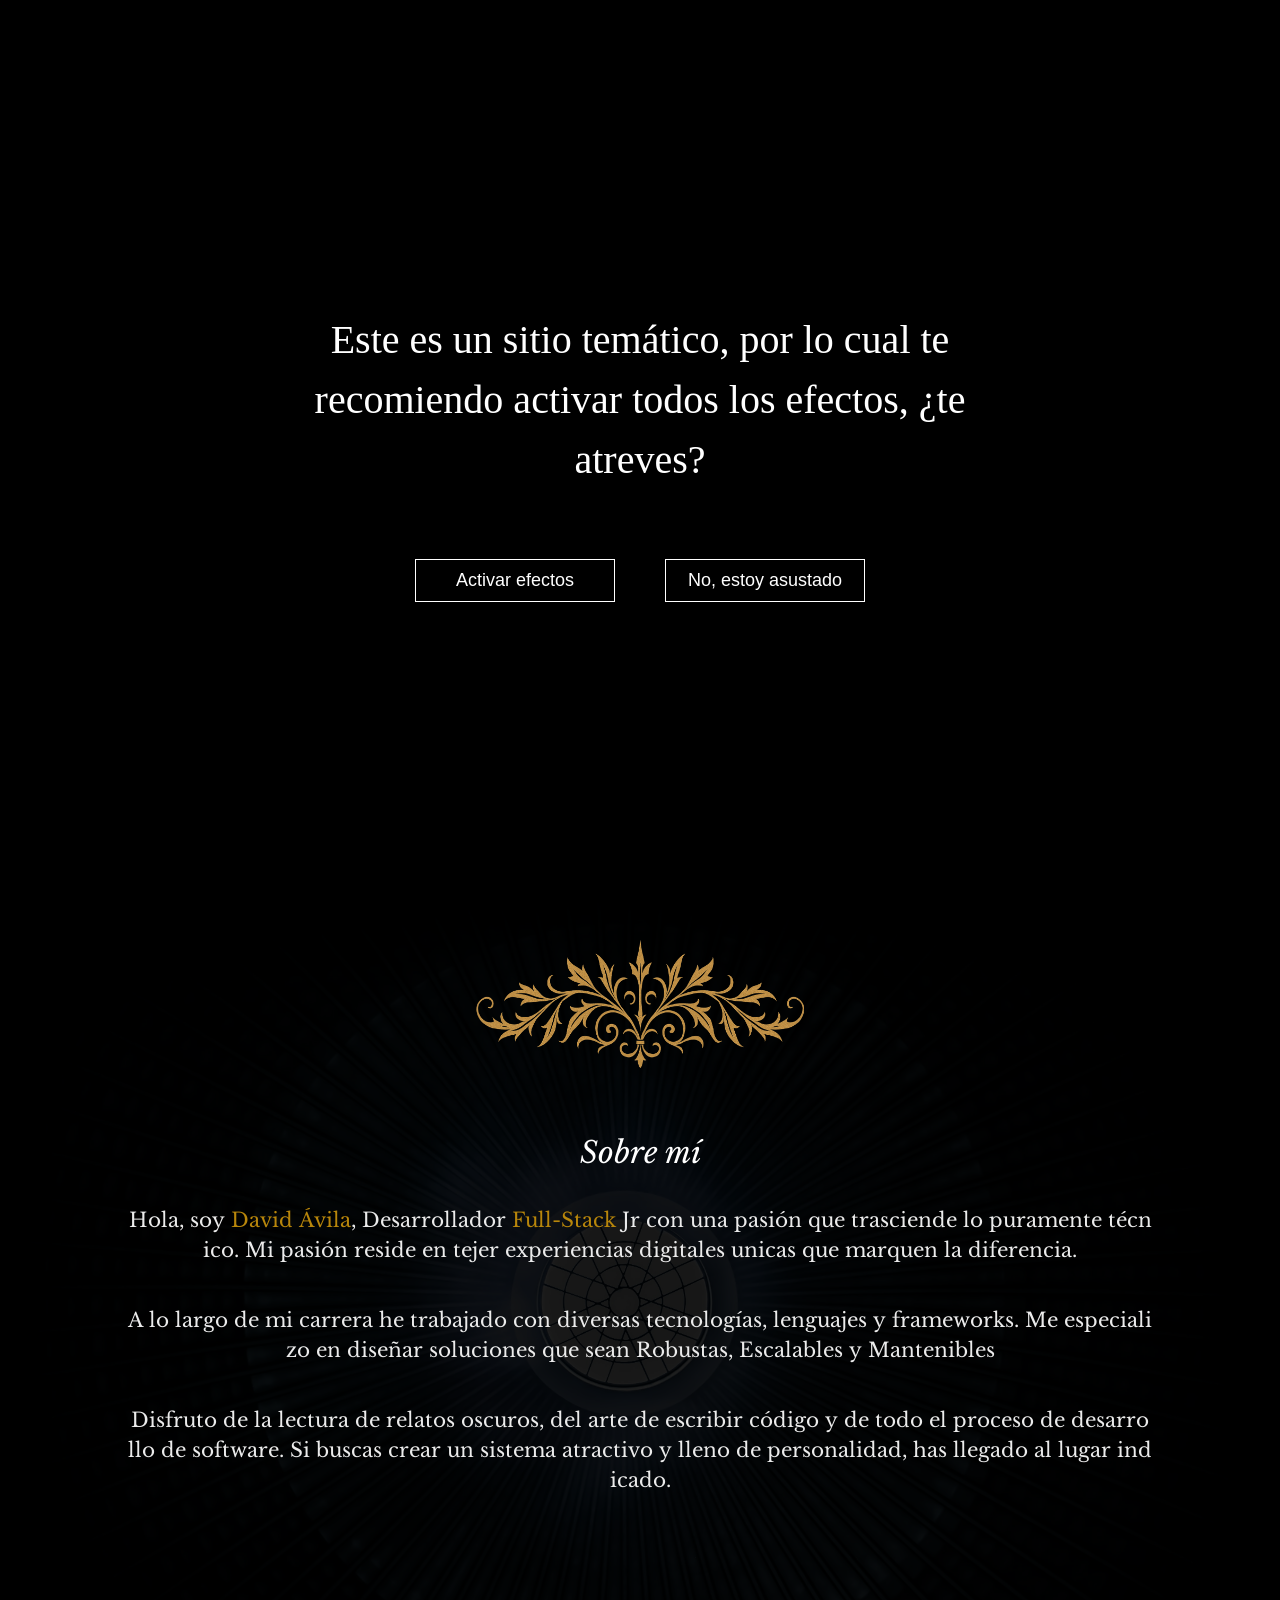
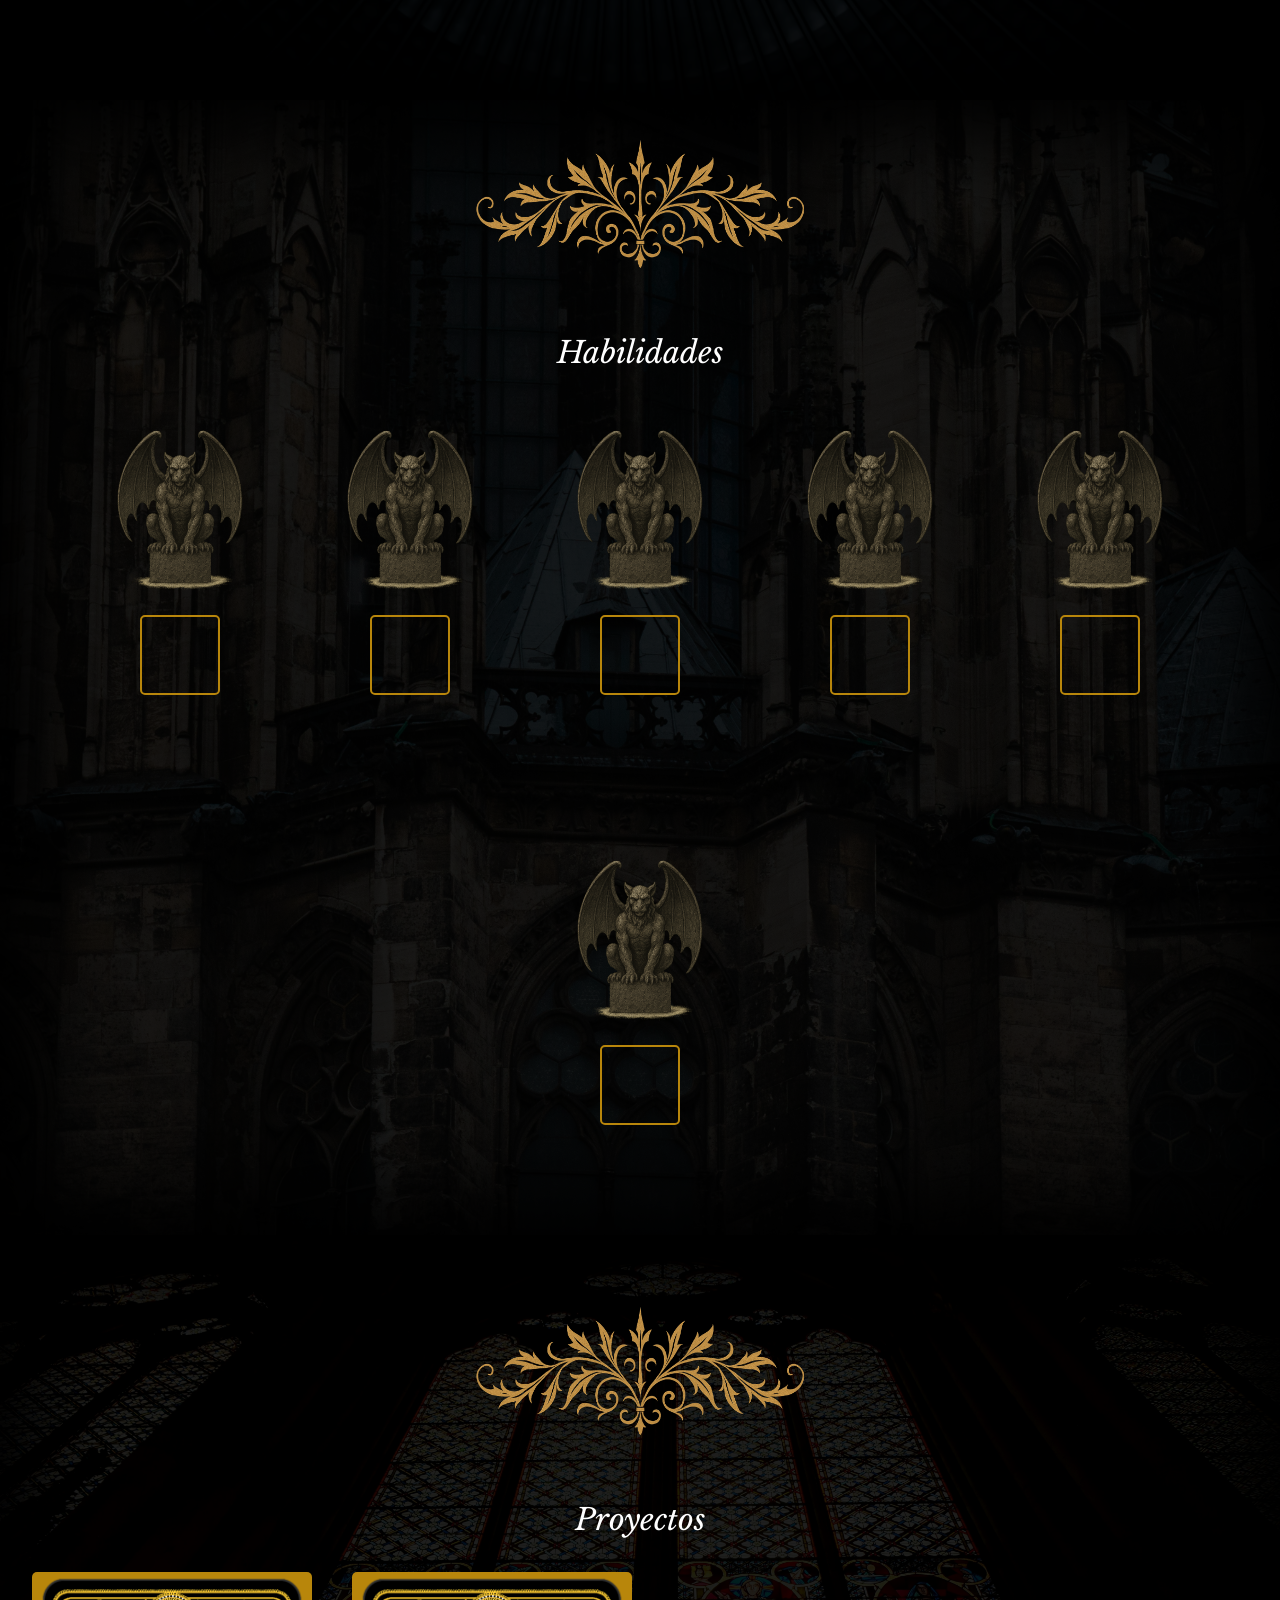
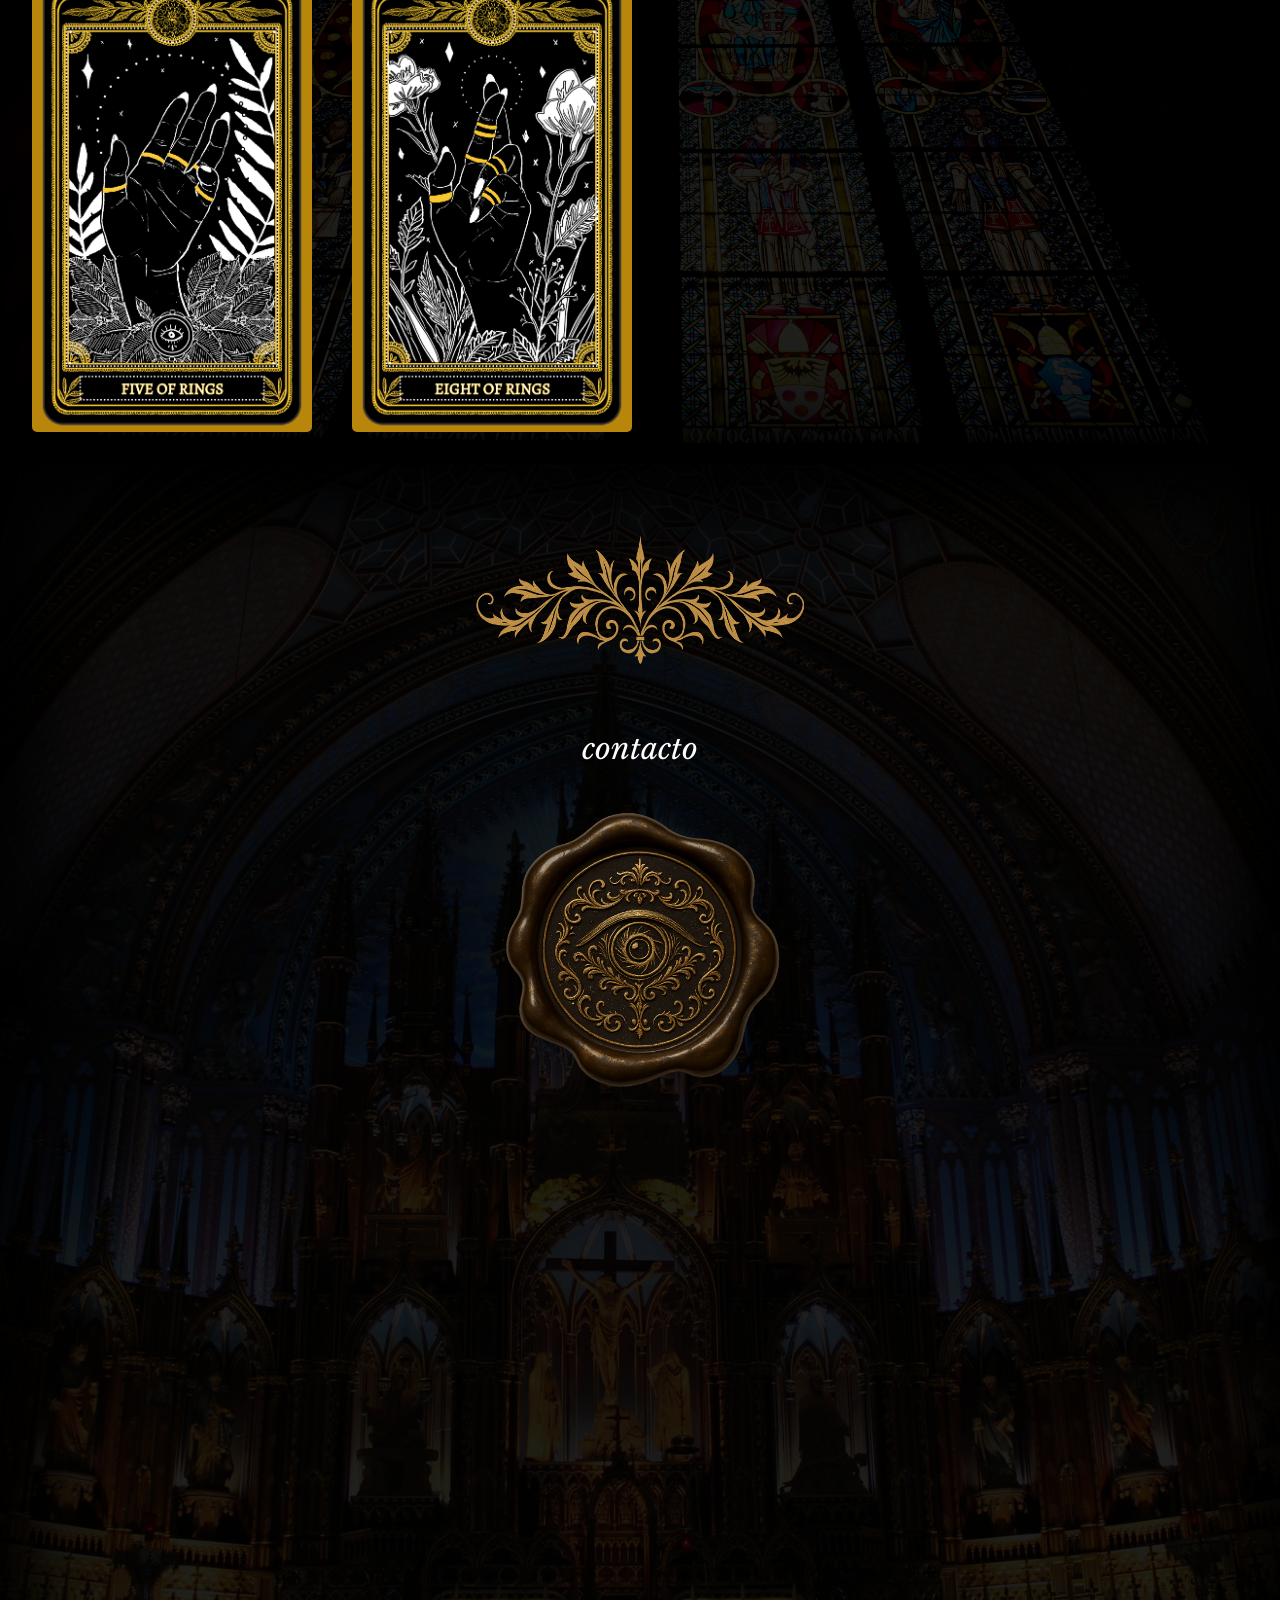
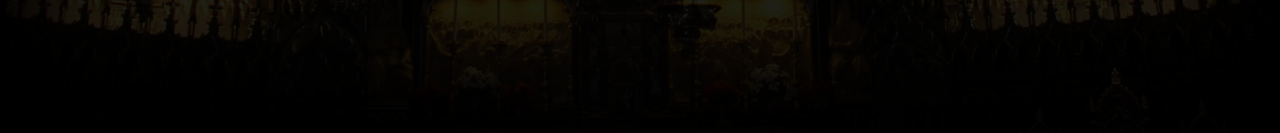
==== index.html @ c24214fc "project strtucture folder refactored" ====
<!DOCTYPE html>
<html lang="en">
   <head>
      <meta charset="UTF-8" />
      <meta name="viewport" content="width=device-width, initial-scale=1.0" />
      <title>David Avila</title>
      <link rel="stylesheet" href="./src/css/sanitize.css" />
      <link rel="stylesheet" href="./src/css/styles.css" />

      <link
         rel="apple-touch-icon"
         sizes="180x180"
         href="./src/assets/favicon/apple-touch-icon.png"
      />
      <link
         rel="icon"
         type="image/png"
         sizes="32x32"
         href="./src/assets/favicon/favicon-32x32.png"
      />
      <link
         rel="icon"
         type="image/png"
         sizes="16x16"
         href="./src/assets/favicon/favicon-16x16.png"
      />
      <link rel="manifest" href="/site.webmanifest" />
   </head>
   <body>
      <audio
         id="rain-sound"
         preload="auto"
         src="./src/assets/audio/rain_sound.mp3"
      ></audio>
      <audio
         id="thunder-sound"
         src="./src/assets/audio/thunder_sound.mp3"
         preload="auto"
      ></audio>

      <header>
         <nav>
            <div id="effects-toggle"><span></span></div>
            <ul>
               <li>
                  <a href="#">Home <span></span></a>
               </li>

               <li>
                  <a href="#">Sobre mí <span></span></a>
               </li>

               <li>
                  <a href="#">Habilidades <span></span></a>
               </li>

               <li>
                  <a href="#">Proyectos <span></span></a>
               </li>

               <li>
                  <a href="#">Contacto <span></span></a>
               </li>
            </ul>
         </nav>
      </header>
      <main>
         <div id="main-background"></div>
         <section id="banner">
            <div class="banner-grid">
               <div class="banner-content-container">
                  <div class="banner-content-quote-container">
                     <p class="poe-quote">
                        <span>"</span>La ciencia no nos ha enseñado aún si la
                        locura es o no lo más sublime de la inteligencia<span
                           >"</span
                        >
                     </p>
                     <div class="banner-content-quote-author-container">
                        <p><span>—</span> Edgar Allan Poe</p>
                     </div>
                  </div>

                  <div class="banner-content-developer-info-container">
                     <p class="developer-name">David <span>Ávila</span></p>
                     <p class="developer-info">
                        Ingeniero en sistemas computacionales.
                     </p>
                     <p class="developer-info">
                        Desarrollador Full-Stack especializado en (REACT +
                        SPRING BOOT)
                     </p>
                  </div>

                  <div class="banner-content-social-container">
                     <div class="triangle-outer">
                        <div class="triangle-inner">
                           <a
                              href="https://github.com/DavidAvila502"
                              target="_blank"
                           >
                              <img
                                 src="./src/assets/image/github_icon.svg"
                                 alt="github.svg"
                              />
                           </a>
                        </div>
                     </div>

                     <div class="triangle-outer triangle-white">
                        <div class="triangle-inner">
                           <a
                              href="https://www.linkedin.com/in/jos%C3%A9-david-%C3%A1vila-maldonado-8325422a7/"
                              target="_blank"
                           >
                              <img
                                 src="./src/assets/image/linkedin_icon.svg"
                                 alt="linkedin.svg"
                              />
                           </a>
                        </div>
                     </div>
                  </div>
               </div>
               <div class="banner-image-container">
                  <img
                     class="crow-image"
                     src="./src/assets/image/crow.png"
                     alt="crow.png"
                  />
               </div>
            </div>
         </section>

         <section id="about">
            <div class="section-scroll-work-container">
               <img
                  class="scroll-work-image"
                  src="./src/assets/image/scrollWork.png"
                  alt="scrollWork.png"
               />
            </div>
            <p class="section-title">Sobre mí</p>

            <p class="about-text reveal">
               Hola, soy *David Ávila*, Desarrollador *Full-Stack* Jr con una
               pasión que trasciende lo puramente técnico. Mi pasión reside en
               tejer experiencias digitales unicas que marquen la diferencia.
            </p>

            <p class="about-text reveal">
               A lo largo de mi carrera he trabajado con diversas tecnologías,
               lenguajes y frameworks. Me especializo en diseñar soluciones que
               sean Robustas, Escalables y Mantenibles
            </p>

            <p class="about-text reveal">
               Disfruto de la lectura de relatos oscuros, del arte de escribir
               código y de todo el proceso de desarrollo de software. Si buscas
               crear un sistema atractivo y lleno de personalidad, has llegado
               al lugar indicado.
            </p>
         </section>

         <section id="skills">
            <div class="section-scroll-work-container">
               <img
                  class="scroll-work-image"
                  src="./src/assets/image/scrollWork.png"
                  alt="scrollWork.png"
               />
            </div>
            <p class="section-title">Habilidades</p>

            <div class="skills-cards-container">
               <div class="skill-card">
                  <img
                     class="skill-card-gargoyle"
                     src="./src/assets/image/garg.png"
                     alt="gargoyle"
                  />

                  <div class="skill-card-skill-icon-container">
                     <img
                        class="skill-card-icon"
                        src="./src/assets/image/react_icon.svg"
                        alt="react_icon.svg"
                     />
                  </div>

                  <p class="skill-card-text-label">React js</p>
               </div>

               <div class="skill-card">
                  <img
                     class="skill-card-gargoyle"
                     src="./src/assets/image/garg.png"
                     alt="gargoyle"
                  />

                  <div class="skill-card-skill-icon-container">
                     <img
                        class="skill-card-icon"
                        src="./src/assets/image/spring_boot_icon.svg"
                        alt="react_icon.svg"
                     />
                  </div>

                  <p class="skill-card-text-label">Spring Boot</p>
               </div>

               <div class="skill-card">
                  <img
                     class="skill-card-gargoyle"
                     src="./src/assets/image/garg.png"
                     alt="gargoyle"
                  />

                  <div class="skill-card-skill-icon-container">
                     <img
                        class="skill-card-icon"
                        src="./src/assets/image/vue_icon.svg"
                        alt="react_icon.svg"
                     />
                  </div>

                  <p class="skill-card-text-label">Vue js</p>
               </div>

               <div class="skill-card">
                  <img
                     class="skill-card-gargoyle"
                     src="./src/assets/image/garg.png"
                     alt="gargoyle"
                  />

                  <div class="skill-card-skill-icon-container">
                     <img
                        class="skill-card-icon"
                        src="./src/assets/image/typeascript_icon.svg"
                        alt="react_icon.svg"
                     />
                  </div>

                  <p class="skill-card-text-label">Typescript</p>
               </div>

               <div class="skill-card">
                  <img
                     class="skill-card-gargoyle"
                     src="./src/assets/image/garg.png"
                     alt="gargoyle"
                  />

                  <div class="skill-card-skill-icon-container">
                     <img
                        class="skill-card-icon"
                        src="./src/assets/image/node_icon.svg"
                        alt="react_icon.svg"
                     />
                  </div>

                  <p class="skill-card-text-label">Node js</p>
               </div>

               <div class="skill-card">
                  <img
                     class="skill-card-gargoyle"
                     src="./src/assets/image/garg.png"
                     alt="gargoyle"
                  />

                  <div class="skill-card-skill-icon-container">
                     <img
                        class="skill-card-icon"
                        src="./src/assets/image/java_icon.svg"
                        alt="react_icon.svg"
                     />
                  </div>

                  <p class="skill-card-text-label">Java</p>
               </div>
            </div>
         </section>

         <section id="projects">
            <div class="section-scroll-work-container">
               <img
                  class="scroll-work-image"
                  src="./src/assets/image/scrollWork.png"
                  alt="scrollWork.png"
               />
            </div>
            <p class="section-title">Proyectos</p>

            <div class="project-cards-container">
               <div class="project-card">
                  <div class="project-card-inner">
                     <div
                        class="project-card-front"
                        style="
                           background-image: url('./src/assets/image/skill_card_1.png');
                        "
                     ></div>
                     <div class="project-card-back">
                        <img
                           class="card-scrollwork"
                           src="./src/assets/image/scrollwork_0.png"
                           alt="scroll-work.png"
                        />

                        <p class="card-project-title">Villamar Rewards</p>

                        <p class="card-project-description">
                           Plataforma para la fidelizacion de huespedes de un
                           hotel, (Full-Stack project)
                        </p>

                        <div class="card-project-icon-container">
                           <img
                              class="card-project-icon"
                              src="./src/assets/image/villamar_rewards_icon.png"
                              alt="project"
                           />
                        </div>

                        <button class="card-project-viewproject-btn">
                           Ver proyecto
                        </button>
                     </div>
                  </div>
               </div>

               <div class="project-card">
                  <div class="project-card-inner">
                     <div
                        class="project-card-front"
                        style="
                           background-image: url('./src/assets/image/skill_card_2.png');
                        "
                     ></div>
                     <div class="project-card-back">
                        <img
                           class="card-scrollwork"
                           src="./src/assets/image/scrollwork_0.png"
                           alt="scroll-work.png"
                        />

                        <p class="card-project-title">Tropix</p>

                        <p class="card-project-description">
                           Plataforma de control de sesiones fotográficas,
                           (Full-Stack project)
                        </p>

                        <div class="card-project-icon-container">
                           <img
                              class="card-project-icon"
                              src="./src/assets/image/tropix_icon.jpeg"
                              alt="project"
                           />
                        </div>

                        <button class="card-project-viewproject-btn">
                           Ver proyecto
                        </button>
                     </div>
                  </div>
               </div>
            </div>
         </section>

         <section id="contact">
            <div class="section-scroll-work-container">
               <img
                  class="scroll-work-image"
                  src="./src/assets/image/scrollWork.png"
                  alt="scrollWork.png"
                  tabindex="0"
               />
            </div>
            <p class="section-title">contacto</p>

            <div class="contact-main-container">
               <img
                  class="wax-seal"
                  src="./src/assets/image/wax seal.png"
                  alt="wax seal"
               />

               <form
                  class="contact-form"
                  id="contactForm"
                  name="contact"
                  method="POST"
                  data-netlify="true"
                  data-netlify-honeypot="bot-field"
                  action="/thanks"
               >
                  <!-- netlify fields -->
                  <input type="hidden" name="form-name" value="contact" />
                  <p style="display: none">
                     <label
                        >Si eres humano deja esto vacío:
                        <input name="bot-field"
                     /></label>
                  </p>
                  <!-- form fields -->
                  <div class="contact-form-field-container">
                     <label class="contact-form-label" for="name"
                        >Nombre:</label
                     >
                     <input
                        class="contact-form-input"
                        type="text"
                        name="name"
                        id="name"
                     />
                  </div>

                  <div class="contact-form-field-container">
                     <label class="contact-form-label" for="email"
                        >Correo:</label
                     >
                     <input
                        class="contact-form-input"
                        type="email"
                        name="email"
                        id="email"
                     />
                  </div>

                  <div class="contact-form-field-container">
                     <label class="contact-form-label" for="message"
                        >Mensaje:</label
                     >
                     <textarea
                        class="contact-form-input"
                        name="message"
                        id="message"
                     ></textarea>
                  </div>

                  <button class="contact-form-btn" type="submit">Enviar</button>
               </form>
            </div>
         </section>
      </main>
      <div id="project-modal" class="project-modal-overlay">
         <div class="project-modal-content-container">
            <div class="project-modal-content-close">
               <button class="project-modal-close-btn">X</button>
            </div>

            <div class="project-modal-content">
               <p class="project-modal-content-title">Unknown</p>

               <div class="project-modal-content-story"></div>

               <p class="project-modal-content-title-section">Tecnologías</p>
               <div class="project-modal-content-tech-container"></div>

               <p class="project-modal-content-title-section">Screenshots</p>
               <div class="project-modal-content-screenShots"></div>

               <p class="project-modal-content-title-section">Enlaces</p>
               <div class="project-modal-content-links-container"></div>
            </div>
         </div>
      </div>
      <div class="overlay overlay-1"></div>
      <div class="overlay overlay-2"></div>
      <div id="cursor-light"></div>
      <div id="permissions-effects-modal" class="permissions-effects-overlay">
         <p class="permissions-effects-modal-text">
            Este es un sitio temático, por lo cual te recomiendo activar todos
            los efectos, ¿te atreves?
         </p>

         <div class="permissions-effects-modal-btn-container">
            <button id="btn-allow" class="permissions-effects-modal-btn">
               Activar efectos
            </button>
            <button id="btn-deny" class="permissions-effects-modal-btn">
               No, estoy asustado
            </button>
         </div>
      </div>

      <script src="./src/js/handle_permissions_effects.js"></script>
      <script src="./src/js/modal_permissions.js"></script>
      <script src="./src/js/cursor_light.js"></script>
      <script src="./src/js/thunder_sound.js"></script>
      <script src="./src/js/rain_sound.js"></script>
      <script src="./src/js//effects_btn_toggle.js"></script>
      <script src="./src/js/appears_text_animation.js"></script>
      <script src="./src/js/project_modal.js"></script>
      <script src="./src/js/wax_seal_and_form_animation.js"></script>
   </body>
</html>
---- src/css/sanitize.css ----
/* Document
 * ========================================================================== */

/**
 * Add border box sizing in all browsers (opinionated).
 */

*,
::before,
::after {
  box-sizing: border-box;
}

/**
 * 1. Add text decoration inheritance in all browsers (opinionated).
 * 2. Add vertical alignment inheritance in all browsers (opinionated).
 */

::before,
::after {
  text-decoration: inherit; /* 1 */
  vertical-align: inherit; /* 2 */
}

/**
 * 1. Use the default cursor in all browsers (opinionated).
 * 2. Change the line height in all browsers (opinionated).
 * 3. Use a 4-space tab width in all browsers (opinionated).
 * 4. Remove the grey highlight on links in iOS (opinionated).
 * 5. Prevent adjustments of font size after orientation changes in
 *    IE on Windows Phone and in iOS.
 * 6. Breaks words to prevent overflow in all browsers (opinionated).
 */

html {
  cursor: default; /* 1 */
  line-height: 1.5; /* 2 */
  -moz-tab-size: 4; /* 3 */
  tab-size: 4; /* 3 */
  -webkit-tap-highlight-color: transparent /* 4 */;
  -ms-text-size-adjust: 100%; /* 5 */
  -webkit-text-size-adjust: 100%; /* 5 */
  word-break: break-word; /* 6 */
}

/* Sections
 * ========================================================================== */

/**
 * Remove the margin in all browsers (opinionated).
 */

body {
  margin: 0;
}

/**
 * Correct the font size and margin on `h1` elements within `section` and
 * `article` contexts in Chrome, Edge, Firefox, and Safari.
 */

h1 {
  font-size: 2em;
  margin: 0.67em 0;
}

/* Grouping content
 * ========================================================================== */

/**
 * Remove the margin on nested lists in Chrome, Edge, IE, and Safari.
 */

dl dl,
dl ol,
dl ul,
ol dl,
ul dl {
  margin: 0;
}

/**
 * Remove the margin on nested lists in Edge 18- and IE.
 */

ol ol,
ol ul,
ul ol,
ul ul {
  margin: 0;
}

/**
 * 1. Add the correct sizing in Firefox.
 * 2. Show the overflow in Edge 18- and IE.
 */

hr {
  height: 0; /* 1 */
  overflow: visible; /* 2 */
}

/**
 * Add the correct display in IE.
 */

main {
  display: block;
}

/**
 * Remove the list style on navigation lists in all browsers (opinionated).
 */

nav ol,
nav ul {
  list-style: none;
  padding: 0;
}

/**
 * 1. Correct the inheritance and scaling of font size in all browsers.
 * 2. Correct the odd `em` font sizing in all browsers.
 */

pre {
  font-family: monospace, monospace; /* 1 */
  font-size: 1em; /* 2 */
}

/* Text-level semantics
 * ========================================================================== */

/**
 * Remove the gray background on active links in IE 10.
 */

a {
  background-color: transparent;
}

/**
 * Add the correct text decoration in Edge 18-, IE, and Safari.
 */

abbr[title] {
  text-decoration: underline;
  text-decoration: underline dotted;
}

/**
 * Add the correct font weight in Chrome, Edge, and Safari.
 */

b,
strong {
  font-weight: bolder;
}

/**
 * 1. Correct the inheritance and scaling of font size in all browsers.
 * 2. Correct the odd `em` font sizing in all browsers.
 */

code,
kbd,
samp {
  font-family: monospace, monospace; /* 1 */
  font-size: 1em; /* 2 */
}

/**
 * Add the correct font size in all browsers.
 */

small {
  font-size: 80%;
}

/* Embedded content
 * ========================================================================== */

/*
 * Change the alignment on media elements in all browsers (opinionated).
 */

audio,
canvas,
iframe,
img,
svg,
video {
  vertical-align: middle;
}

/**
 * Add the correct display in IE 9-.
 */

audio,
video {
  display: inline-block;
}

/**
 * Add the correct display in iOS 4-7.
 */

audio:not([controls]) {
  display: none;
  height: 0;
}

/**
 * Remove the border on iframes in all browsers (opinionated).
 */

iframe {
  border-style: none;
}

/**
 * Remove the border on images within links in IE 10-.
 */

img {
  border-style: none;
}

/**
 * Change the fill color to match the text color in all browsers (opinionated).
 */

svg:not([fill]) {
  fill: currentColor;
}

/**
 * Hide the overflow in IE.
 */

svg:not(:root) {
  overflow: hidden;
}

/* Tabular data
 * ========================================================================== */

/**
 * Collapse border spacing in all browsers (opinionated).
 */

table {
  border-collapse: collapse;
}

/* Forms
 * ========================================================================== */

/**
 * Remove the margin on controls in Safari.
 */

button,
input,
select {
  margin: 0;
}

/**
 * 1. Show the overflow in IE.
 * 2. Remove the inheritance of text transform in Edge 18-, Firefox, and IE.
 */

button {
  overflow: visible; /* 1 */
  text-transform: none; /* 2 */
}

/**
 * Correct the inability to style buttons in iOS and Safari.
 */

button,
[type="button"],
[type="reset"],
[type="submit"] {
  -webkit-appearance: button;
}

/**
 * 1. Change the inconsistent appearance in all browsers (opinionated).
 * 2. Correct the padding in Firefox.
 */

fieldset {
  border: 1px solid #a0a0a0; /* 1 */
  padding: 0.35em 0.75em 0.625em; /* 2 */
}

/**
 * Show the overflow in Edge 18- and IE.
 */

input {
  overflow: visible;
}

/**
 * 1. Correct the text wrapping in Edge 18- and IE.
 * 2. Correct the color inheritance from `fieldset` elements in IE.
 */

legend {
  color: inherit; /* 2 */
  display: table; /* 1 */
  max-width: 100%; /* 1 */
  white-space: normal; /* 1 */
}

/**
 * 1. Add the correct display in Edge 18- and IE.
 * 2. Add the correct vertical alignment in Chrome, Edge, and Firefox.
 */

progress {
  display: inline-block; /* 1 */
  vertical-align: baseline; /* 2 */
}

/**
 * Remove the inheritance of text transform in Firefox.
 */

select {
  text-transform: none;
}

/**
 * 1. Remove the margin in Firefox and Safari.
 * 2. Remove the default vertical scrollbar in IE.
 * 3. Change the resize direction in all browsers (opinionated).
 */

textarea {
  margin: 0; /* 1 */
  overflow: auto; /* 2 */
  resize: vertical; /* 3 */
}

/**
 * Remove the padding in IE 10-.
 */

[type="checkbox"],
[type="radio"] {
  padding: 0;
}

/**
 * 1. Correct the odd appearance in Chrome, Edge, and Safari.
 * 2. Correct the outline style in Safari.
 */

[type="search"] {
  -webkit-appearance: textfield; /* 1 */
  outline-offset: -2px; /* 2 */
}

/**
 * Correct the cursor style of increment and decrement buttons in Safari.
 */

::-webkit-inner-spin-button,
::-webkit-outer-spin-button {
  height: auto;
}

/**
 * Correct the text style of placeholders in Chrome, Edge, and Safari.
 */

::-webkit-input-placeholder {
  color: inherit;
  opacity: 0.54;
}

/**
 * Remove the inner padding in Chrome, Edge, and Safari on macOS.
 */

::-webkit-search-decoration {
  -webkit-appearance: none;
}

/**
 * 1. Correct the inability to style upload buttons in iOS and Safari.
 * 2. Change font properties to `inherit` in Safari.
 */

::-webkit-file-upload-button {
  -webkit-appearance: button; /* 1 */
  font: inherit; /* 2 */
}

/**
 * Remove the inner border and padding of focus outlines in Firefox.
 */

::-moz-focus-inner {
  border-style: none;
  padding: 0;
}

/**
 * Restore the focus outline styles unset by the previous rule in Firefox.
 */

:-moz-focusring {
  outline: 1px dotted ButtonText;
}

/**
 * Remove the additional :invalid styles in Firefox.
 */

:-moz-ui-invalid {
  box-shadow: none;
}

/* Interactive
 * ========================================================================== */

/*
 * Add the correct display in Edge 18- and IE.
 */

details {
  display: block;
}

/*
 * Add the correct styles in Edge 18-, IE, and Safari.
 */

dialog {
  background-color: white;
  border: solid;
  color: black;
  display: block;
  height: -moz-fit-content;
  height: -webkit-fit-content;
  height: fit-content;
  left: 0;
  margin: auto;
  padding: 1em;
  position: absolute;
  right: 0;
  width: -moz-fit-content;
  width: -webkit-fit-content;
  width: fit-content;
}

dialog:not([open]) {
  display: none;
}

/*
 * Add the correct display in all browsers.
 */

summary {
  display: list-item;
}

/* Scripting
 * ========================================================================== */

/**
 * Add the correct display in IE 9-.
 */

canvas {
  display: inline-block;
}

/**
 * Add the correct display in IE.
 */

template {
  display: none;
}

/* User interaction
 * ========================================================================== */

/*
 * 1. Remove the tapping delay in IE 10.
 * 2. Remove the tapping delay on clickable elements
      in all browsers (opinionated).
 */

a,
area,
button,
input,
label,
select,
summary,
textarea,
[tabindex] {
  -ms-touch-action: manipulation; /* 1 */
  touch-action: manipulation; /* 2 */
}

/**
 * Add the correct display in IE 10-.
 */

[hidden] {
  display: none;
}

/* Accessibility
 * ========================================================================== */

/**
 * Change the cursor on busy elements in all browsers (opinionated).
 */

[aria-busy="true"] {
  cursor: progress;
}

/*
 * Change the cursor on control elements in all browsers (opinionated).
 */

[aria-controls] {
  cursor: pointer;
}

/*
 * Change the cursor on disabled, not-editable, or otherwise
 * inoperable elements in all browsers (opinionated).
 */

[aria-disabled="true"],
[disabled] {
  cursor: not-allowed;
}

/*
 * Change the display on visually hidden accessible elements
 * in all browsers (opinionated).
 */

[aria-hidden="false"][hidden] {
  display: initial;
}

[aria-hidden="false"][hidden]:not(:focus) {
  clip: rect(0, 0, 0, 0);
  position: absolute;
}
---- src/css/styles.css ----
@import url("https://fonts.googleapis.com/css2?family=Libre+Baskerville:ital,wght@0,400;0,700;1,400&display=swap");

/* global variables */
:root {
   --overlay-end-opacity: 0.5;
}

body {
   overflow-x: hidden;
   min-height: 100vh;
   position: relative;
   margin: 0;
   --mouse-x: 50%;
   --mouse-y: 50%;
   background-color: black;
}

/* Overlays */
.overlay {
   position: absolute;
   inset: 0;
   z-index: 0;
   pointer-events: none;
}

.overlay-1 {
   background: black;
   opacity: 0.88;
}

.overlay-2 {
   pointer-events: none;
   z-index: 2;
   background: radial-gradient(
      circle 300px at var(--mouse-x) var(--mouse-y),
      rgba(0, 0, 0, 0) 0%,
      rgba(0, 0, 0, 0.2) 70%,
      rgba(0, 0, 0, var(--overlay-end-opacity)) 100%
   );
   transition: 200ms ease-out;
}

main {
   position: relative;
   z-index: auto;
   color: white;
   max-width: 1536px;
   margin: 0 auto;
   min-height: 900px;
   box-shadow: inset 0 0 80px 40px rgba(0, 0, 0, 1);
}

#main-background {
   background-image: url("../assets/image/gothic_cathedral_1.jpg");
   background-repeat: no-repeat;
   background-size: cover;
   background-position: center;
   z-index: -1;
   position: fixed;
   max-width: 1536px;
   width: 100%;
   height: 867px;
}

/* cursor light */
#cursor-light {
   pointer-events: none;
   position: absolute;
   width: 200px;
   height: 200px;
   border-radius: 50%;
   transform: translate(-50%, -50%);
   background: radial-gradient(
      circle,
      rgba(255, 200, 50, 0.3) 0%,
      rgba(255, 200, 50, 0) 60%
   );
   mix-blend-mode: screen;
   z-index: 2;
}

/* sound efects */
#rain-sound {
   display: none;
}

#thunder-sound {
   display: none;
}

/* permissions effects modal */
.permissions-effects-overlay {
   position: fixed;
   inset: 0;
   z-index: 9;
   pointer-events: auto;
   background: rgba(0, 0, 0, 0.6);
}

#permissions-effects-modal {
   pointer-events: all;
   background: black;
   opacity: 1;
   z-index: 4;
   display: flex;
   flex-direction: column;
   justify-content: center;
   align-items: center;
   height: 100dvh;
}
.permissions-effects-modal-text {
   color: white;
   text-align: center;
   font-size: 40px;
   max-width: 60%;
}

.permissions-effects-modal-btn-container {
   display: flex;
   justify-content: space-around;
   align-items: center;
   gap: 50px;
   height: 100px;
}

.permissions-effects-modal-btn {
   font-size: 18px;
   padding-top: 10px;
   padding-bottom: 10px;
   cursor: pointer;
   background-color: black;
   color: white;
   width: 200px;
   border: 1px solid white;
   transition: all;
   transition-duration: 200ms;
}

.permissions-effects-modal-btn:hover {
   background-color: #b8860b;
}

/* Header */

header {
   position: fixed;
   width: 100%;
   display: flex;
   justify-content: center;
   z-index: 1;
   pointer-events: all;
   padding: 0 2em;
}

header > nav {
   max-width: 1280px;
   width: 100%;
   display: flex;
   flex-direction: row;
   align-items: center;
   justify-content: end;
   gap: 20px;
}

header nav > ul {
   display: flex;
   flex-direction: row;
   gap: 20px;
}

header > nav > ul > li > a {
   list-style: none;
   text-decoration: none;
}

header > nav > ul > li > a {
   color: #878787;
   font-family: "Libre Baskerville", serif;
   font-weight: 400;
   font-size: 20px;
   font-style: normal;
   display: flex;
   flex-direction: column;
   cursor: pointer;
}

header > nav > ul > li > a > span {
   display: block;
   height: 3px;
   background-color: #b8860b;
   border-radius: 20px;
   width: 0%;
   transition: width 0.3s ease;
}

header > nav > ul > li:hover > a {
   color: white;
}

header > nav > ul > li:hover > a > span,
header nav ul li > a:hover > span {
   width: 100%;
}

/* effects toggle */
#effects-toggle {
   width: 80px;
   height: 30px;
   border: 1px solid #878787;
   border-radius: 20px;
   display: flex;
   align-items: center;
   justify-content: start;
   padding: 5px;
   cursor: pointer;
}

#effects-toggle > span {
   border-radius: 100%;
   width: 20px;
   height: 20px;
   border: 2px solid #878787;
   background-color: #878787;
   transition: transform 400ms ease;
   transform: translateX(50px);
}

#effects-toggle.active > span {
   background-color: #b8860b;
   transform: translateX(0px);
}

/* Banner section */

#banner {
   min-height: 900px;
   width: 100%;
   display: flex;
   justify-content: center;
   align-items: center;
}
.banner-grid {
   display: grid;
   grid-template-columns: repeat(2, 1fr);
   max-width: 1280px;
   width: 100%;
   min-height: 700px;
   padding: 2rem;
}
.banner-content-container {
   display: flex;
   flex-direction: column;
   align-items: center;
   justify-content: center;
   /* background: blueviolet; */
   gap: 50px;
}
.banner-content-quote-container {
   display: flex;
   flex-direction: column;
   align-items: center;
   justify-content: center;
}
.poe-quote {
   font-size: 30px;
   font-style: italic;
   font-family: "Libre Baskerville", serif;
   color: white;
   z-index: 2;
   position: relative;
   margin: 0;
}

.poe-quote > span {
   color: #b8860b;
}

.banner-content-quote-author-container {
   width: 100%;
   z-index: 2;
}
.banner-content-quote-author-container > p {
   text-align: end;
   font-size: 30px;
   font-family: "Libre Baskerville", serif;
   margin: 0;
}

.banner-content-quote-author-container > p > span {
   color: #b8860b;
}

/* banner developer info */
.banner-content-developer-info-container {
   display: flex;
   flex-direction: column;
   width: 100%;
}

.developer-name {
   color: white;
   font-family: "Libre Baskerville", serif;
   font-size: 45px;
   text-align: start;
   z-index: 3;
   margin: 0;
}

.developer-info {
   color: #878787;
   font-family: "Libre Baskerville", serif;
   font-size: 20px;
   text-align: start;
   z-index: 3;
   margin: 0;
}

.developer-name > span {
   color: #b8860b;
}

.banner-content-social-container {
   display: flex;
   width: 100%;
   flex-direction: row;
   gap: 20px;
}

/* triangle */
.triangle-outer {
   width: 0;
   height: 0;
   border-left: 51px solid transparent;
   border-right: 51px solid transparent;
   border-top: 81px solid #b8860b;
   position: relative;
   z-index: 3;
}

.triangle-white {
   border-top: 81px solid white;
}

.triangle-inner {
   position: relative;
   top: -79px;
   left: -47px;
   width: 0;
   height: 0;
   border-left: 47px solid transparent;
   border-right: 47px solid transparent;
   border-top: 75px solid black;
   display: flex;
}
.triangle-inner > a {
   position: absolute;
   top: -65px;
   left: -18px;
}

.triangle-inner > a > img {
   height: 35px;
}

/* Banner image */
.banner-image-container {
   display: flex;
   justify-content: center;
   align-items: center;
}
.crow-image {
   height: 680px;
}

/* Section common element styles */

.section-scroll-work-container {
   display: flex;
   align-items: center;
   justify-content: center;
}
.scroll-work-image {
   height: 200px;
   z-index: 1;
}

.section-title {
   text-align: center;
   font-style: italic;
   font-family: "Libre Baskerville", serif;
   z-index: 1;
   font-size: 30px;
}

/* About section */
#about {
   /* max-width: 1280px; */
   width: 100%;
   min-height: 800px;
   background-image: url("../assets/image/about.jpg");
   background-repeat: no-repeat;
   background-size: cover;
   background-position: center;
   display: flex;
   flex-direction: column;
   box-shadow: inset 0 0 80px 40px rgba(0, 0, 0, 1);
}

.about-text {
   text-align: center;
   font-family: "Libre Baskerville", serif;
   z-index: 2;
   font-size: 20px;
   width: 80%;
   margin: 0 auto;
   margin-bottom: 40px;
   color: #ebebeb;
}

.about-hightled-text {
   color: #b8860b;
}

/* Text appears animation */
.char {
   display: inline-block;
   opacity: 0;
   transform: translateY(8px);
   transition: opacity 300ms ease, transform 300ms ease;
   transition-delay: var(--delay, 0s);
   white-space: pre;
}

.reveal.in-view .char {
   opacity: 1;
   transform: translateY(0);
}

/* skills Section */

#skills {
   width: 100%;
   min-height: 800px;
   background-image: url("../assets/image/cath2.jpg");
   background-repeat: no-repeat;
   background-size: cover;
   background-position: center;
   display: flex;
   flex-direction: column;
   box-shadow: inset 0 0 80px 40px rgba(0, 0, 0, 1);
}

.skills-cards-container {
   width: 100%;
   display: flex;
   flex-wrap: wrap;
   flex-direction: row;
   gap: 30px;
   justify-content: center;
}

.skill-card {
   width: 200px;
   height: 400px;
   display: flex;
   flex-direction: column;
   align-items: center;
   z-index: 1;
}

.skill-card-gargoyle {
   width: 140px;
}

.skill-card-skill-icon-container {
   display: flex;
   align-items: center;
   justify-content: center;
   border: 2px solid #b8860b;
   width: 80px;
   height: 80px;
   border-radius: 5px;
}
.skill-card-icon {
   height: 60px;
   opacity: 0;
   transition: opacity 340ms ease,
      transform 340ms cubic-bezier(0.2, 0.8, 0.2, 1);
   will-change: opacity, transform;
   pointer-events: none;
}

.skill-card-text-label {
   color: white;
   font-size: 20px;
   font-family: "Libre Baskerville", serif;
   opacity: 0;
   transform: translateY(12px);
   transition: opacity 340ms ease,
      transform 340ms cubic-bezier(0.2, 0.8, 0.2, 1);
   will-change: opacity, transform;
   pointer-events: none;
}

.skill-card:hover .skill-card-text-label {
   opacity: 1;
   transform: translateY(0);
   pointer-events: auto;
}

.skill-card:hover .skill-card-icon {
   opacity: 1;
   /* transform: translateY(0); */
   pointer-events: auto;
}

/* Project section */
#projects {
   width: 100%;
   min-height: 800px;
   background-image: url("../assets/image/mirror.jpg");
   background-repeat: no-repeat;
   background-size: cover;
   background-position: center;
   display: flex;
   flex-direction: column;
   box-shadow: inset 0 0 80px 40px rgba(0, 0, 0, 1);
   padding: 2em;
}

.project-cards-container {
   display: flex;
   flex-direction: row;
   flex-wrap: wrap;
   gap: 40px;
   z-index: 1;
}

.project-card {
   max-width: 280px;
   width: 100%;
   height: 460px;
   border-radius: 5px;
   perspective: 1000px;
}

.project-card-inner {
   width: 100%;
   height: 100%;
   position: relative;
   transform-style: preserve-3d;
   transition: transform 0.999s;
}

.project-card:hover .project-card-inner {
   transform: rotateY(180deg);
}

.project-card-front,
.project-card-back {
   position: absolute;
   width: 100%;
   height: 100%;
   backface-visibility: hidden;
}

.project-card-front {
   /* background-image: url("../assets/image/skill_card.png"); */
   background-repeat: no-repeat;
   background-size: cover;
   background-position: center;
   background-color: #b8860b;
   border-radius: 5px;
   transform: rotateY(0deg);
}

.project-card-back {
   background-color: black;
   border: 1px solid white;
   border-radius: 5px;
   transform: rotateY(180deg);
   display: flex;
   flex-direction: column;
   align-items: center;
   padding: 1em;
   gap: 10px;
}

.card-scrollwork {
   /* max-width: 70%;
   width: 100%; */
   width: 150px;
}

.card-project-title {
   color: white;
   font-family: "Libre Baskerville", serif;
   font-size: 18px;
   text-align: center;
   margin: 0px;
}

.card-project-description {
   color: gainsboro;
   font-family: "Libre Baskerville", serif;
   font-size: 15px;
   text-align: center;
   margin: 0px;
}

.card-project-viewproject-btn {
   background-color: #b8860b;
   color: white;
   font-family: "Libre Baskerville", serif;
   font-size: 15px;
   border-radius: 5px;
   padding: 8px;
   cursor: pointer;
}

.card-project-icon-container {
   display: flex;
   align-items: center;
   justify-content: center;
   width: 100px;
   height: 100px;
   border: 1px solid white;
   border-radius: 5px;
}

.card-project-icon {
   width: 80px;
}

/* project modal section */

.project-modal-overlay {
   position: fixed;
   inset: 0;
   z-index: auto;
   pointer-events: none;
   opacity: 0;
   transition: all 2000ms;
}

#project-modal {
   background-color: black;
   display: flex;
   align-items: center;
   justify-content: center;
   z-index: 1;
}

.project-modal-content-container {
   max-width: 1536px;
   width: 100%;
   height: 90%;
   padding: 1em;
   /* background-color: bisque; */

   /* background-image: url("../assets/image/pachment2.jpg");
   background-repeat: no-repeat;
   background-size: cover;
   background-position: center; */
}

.project-modal-content-close {
   width: 100%;
   display: flex;
   flex-direction: row;
   align-items: end;
   justify-content: end;
}

.project-modal-close-btn {
   border-radius: 100%;
   color: white;
   background-color: #b8860b;
   font-size: 20px;
   cursor: pointer;
   border: none;
   width: 30px;
   height: 30px;
   margin-bottom: 20px;
}

.project-modal-content {
   width: 100%;
   height: 90%;
   overflow-x: hidden;
   overflow-y: auto;
   display: flex;
   align-items: center;
   flex-direction: column;
   /* background-color: aqua; */
}

.project-modal-content-title {
   font-family: "Libre Baskerville", serif;
   font-size: 30px;
   color: #b8860b;
}

.project-modal-content-story {
   display: flex;
   align-items: center;
   justify-content: center;
   flex-direction: column;
}

.project-modal-content-tech-container {
   display: flex;
   flex-direction: row;
   align-items: start;
   justify-content: start;
   width: 100%;
   gap: 20px;
}

.project-modal-content-tech-icon {
   height: 60px;
}

.project-modal-content-title-section {
   color: #b8860b;
   font-family: "Libre Baskerville", serif;
   font-size: 30px;
   text-align: start;
   width: 100%;
}

.project-modal-story-text {
   color: white;
   font-family: "Libre Baskerville", serif;
   font-size: 25px;
}

.project-modal-content-screenShots {
   display: flex;
   align-items: start;
   justify-content: start;
   flex-direction: row;
   gap: 40px;
   width: 100%;
   min-height: 700px;
   /* background-color: aqua; */
   overflow-x: auto;
   overflow-y: hidden;
}

.project-modal-content-screenShots > img {
   height: 700px;
}

.project-modal-content-links-container {
   display: flex;
   flex-direction: column;
   align-items: start;
   justify-content: start;
   width: 100%;
}

.project-modal-content-link-item {
   display: flex;
   flex-direction: row;
   align-items: center;
   justify-content: start;
   gap: 10px;
   width: 100%;
}
.project-modal-content-link-item > p {
   color: #b8860b;
   font-family: "Libre Baskerville", serif;
   font-size: 25px;
   white-space: nowrap;
   overflow: visible;
}
.project-modal-content-link-item > a {
   text-decoration: none;
   color: white;
   font-size: 25px;
   overflow: hidden;
   white-space: nowrap;
   text-overflow: ellipsis;
}

/* Contact section */

#contact {
   width: 100%;
   min-height: 800px;
   background-image: url("../assets/image/contact_background.jpg");
   background-repeat: no-repeat;
   background-size: cover;
   background-position: center;
   display: flex;
   flex-direction: column;
   box-shadow: inset 0 0 80px 40px rgba(0, 0, 0, 1);
   padding: 2em;
}

.contact-main-container {
   display: flex;
   align-items: center;
   justify-content: center;
   width: 100%;
   flex-direction: column;
}

.wax-seal {
   height: 300px;
   z-index: 1;
   cursor: pointer;
   transform-origin: center center;
   transition: transform 1800ms cubic-bezier(0.22, 0.9, 0.32, 1),
      opacity 1800ms ease;
   will-change: transform, opacity;
   user-select: none;
}

.wax-seal.shrink {
   transform: scale(0);
   opacity: 0;
   pointer-events: none;
}

.contact-form {
   max-width: 800px;
   width: 100%;
   height: 600px;
   background-color: black;
   display: flex;
   align-items: center;
   justify-content: center;
   flex-direction: column;
   padding: 10px;
   z-index: 1;
   gap: 25px;
   border-radius: 10px;
   box-shadow: inset 0 0 80px 40px rgb(31, 22, 0);

   opacity: 0;
   transform: translateY(8px);
   transition: opacity 1000ms ease, transform 1000ms ease;
}

/* .hidden {
   display: none;
} */

.contact-form.visible {
   display: flex;
   opacity: 1;
   transform: translateY(0);
}

.contact-form-field-container {
   display: flex;
   align-items: start;
   justify-content: start;
   width: 80%;
   flex-direction: column;
   gap: 10px;
}

.contact-form-label {
   color: #b8860b;
   font-family: "Libre Baskerville", serif;
   font-size: 30px;
   font-style: italic;
}

.contact-form-input {
   width: 100%;
   outline: none;
   font-size: 20px;
}

.contact-form-btn {
   background-color: #b8860b;
   color: white;
   cursor: pointer;
   font-size: 25px;
   outline: none;
   padding: 5px 20px 5px 20px;
   border-radius: 8px;
}

/* Media queries */

@media (width < 1024px) {
   /* Banner queries */
   .banner-grid {
      display: flex;
      flex-direction: column;
      align-items: center;
      min-height: 700px;
      margin-top: 100px;
   }

   .poe-quote {
      text-align: center;
   }
   .banner-content-quote-container {
      width: 80%;
   }

   .banner-content-developer-info-container {
      width: 80%;
   }

   .developer-name {
      text-align: center;
   }
   .developer-info {
      text-align: center;
      line-height: 2em;
   }

   .banner-content-social-container {
      display: flex;
      align-items: center;
      justify-content: center;
   }

   .crow-image {
      height: 480px;
   }
}

@media (width < 768px) {
   /* Navbar queries */
   header nav > ul {
      gap: 10px;
   }

   header > nav > ul > li > a {
      font-size: 15px;
   }

   /* Banner */
   .poe-quote {
      font-size: 22px;
   }
   /* project card */
   .project-cards-container {
      align-items: center;
      justify-content: center;
   }

   /* project card modal */
   .project-modal-story-text {
      font-size: 18px;
   }
}
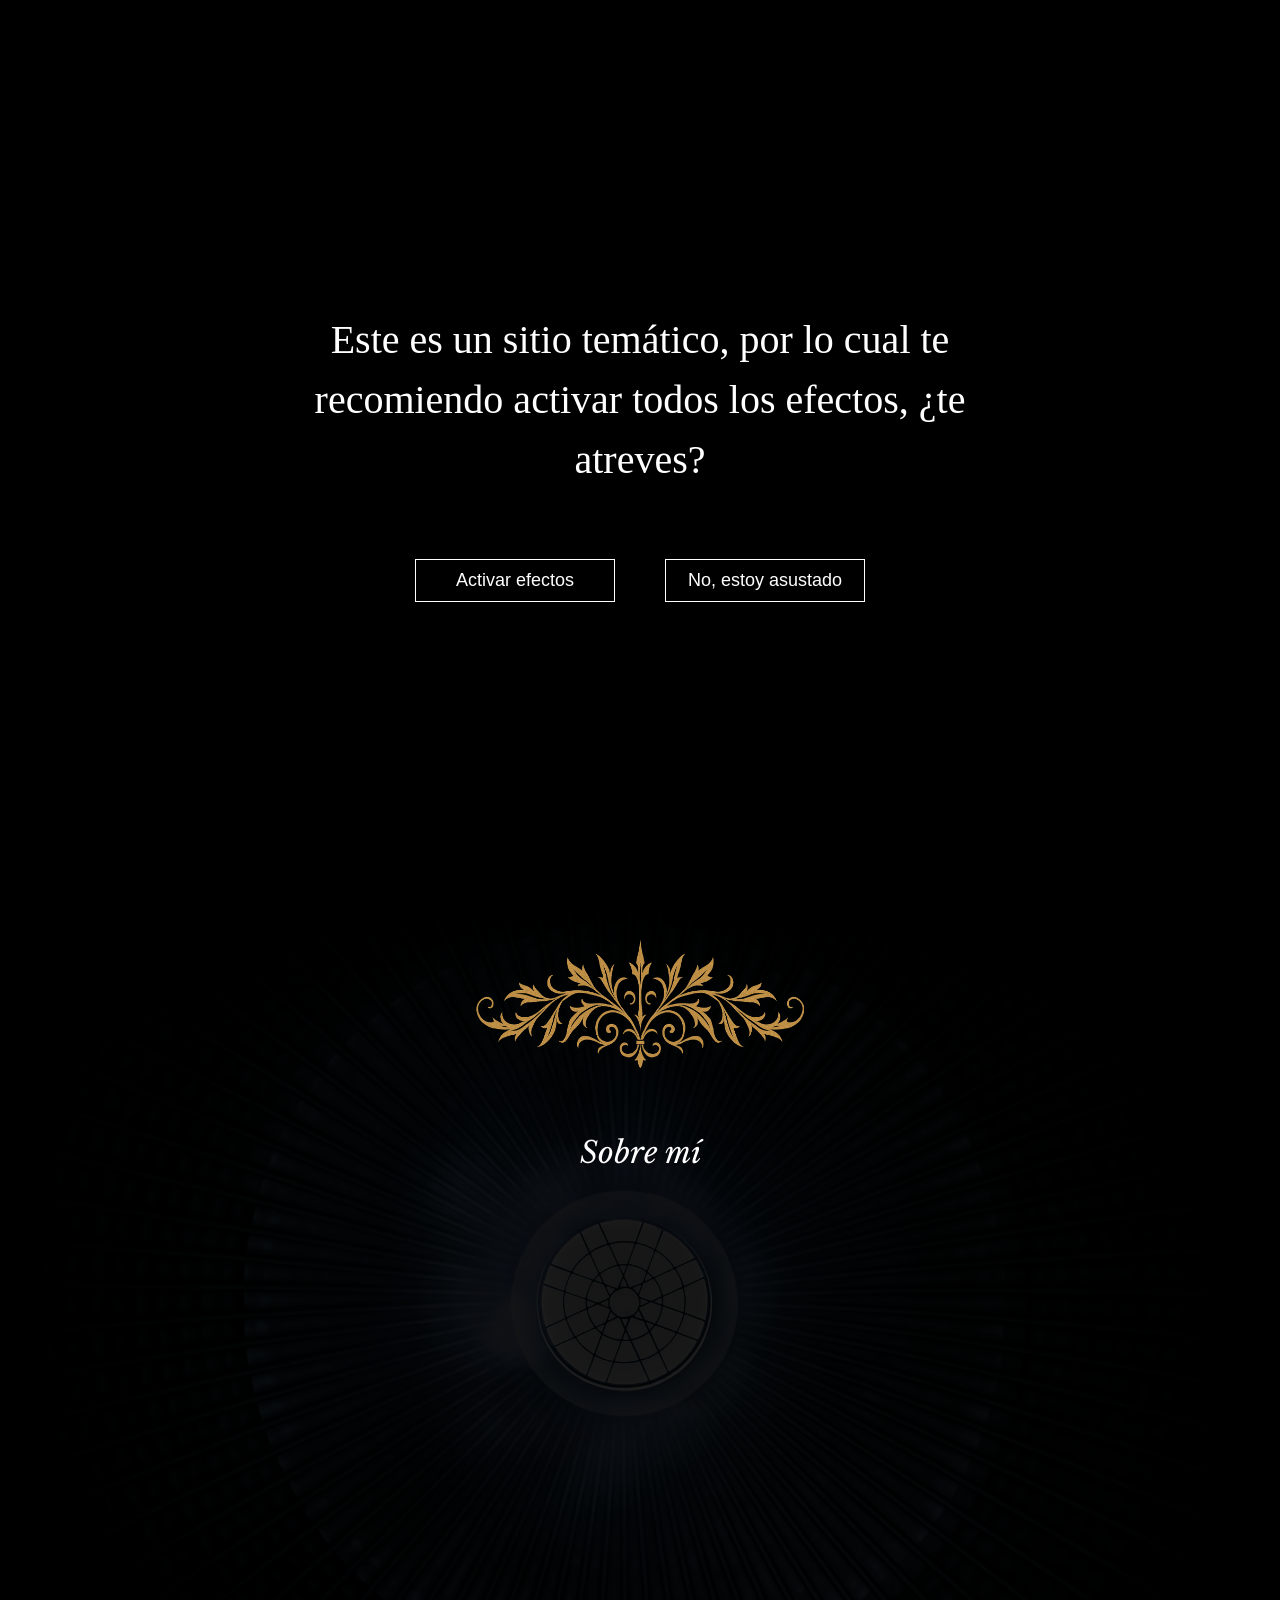
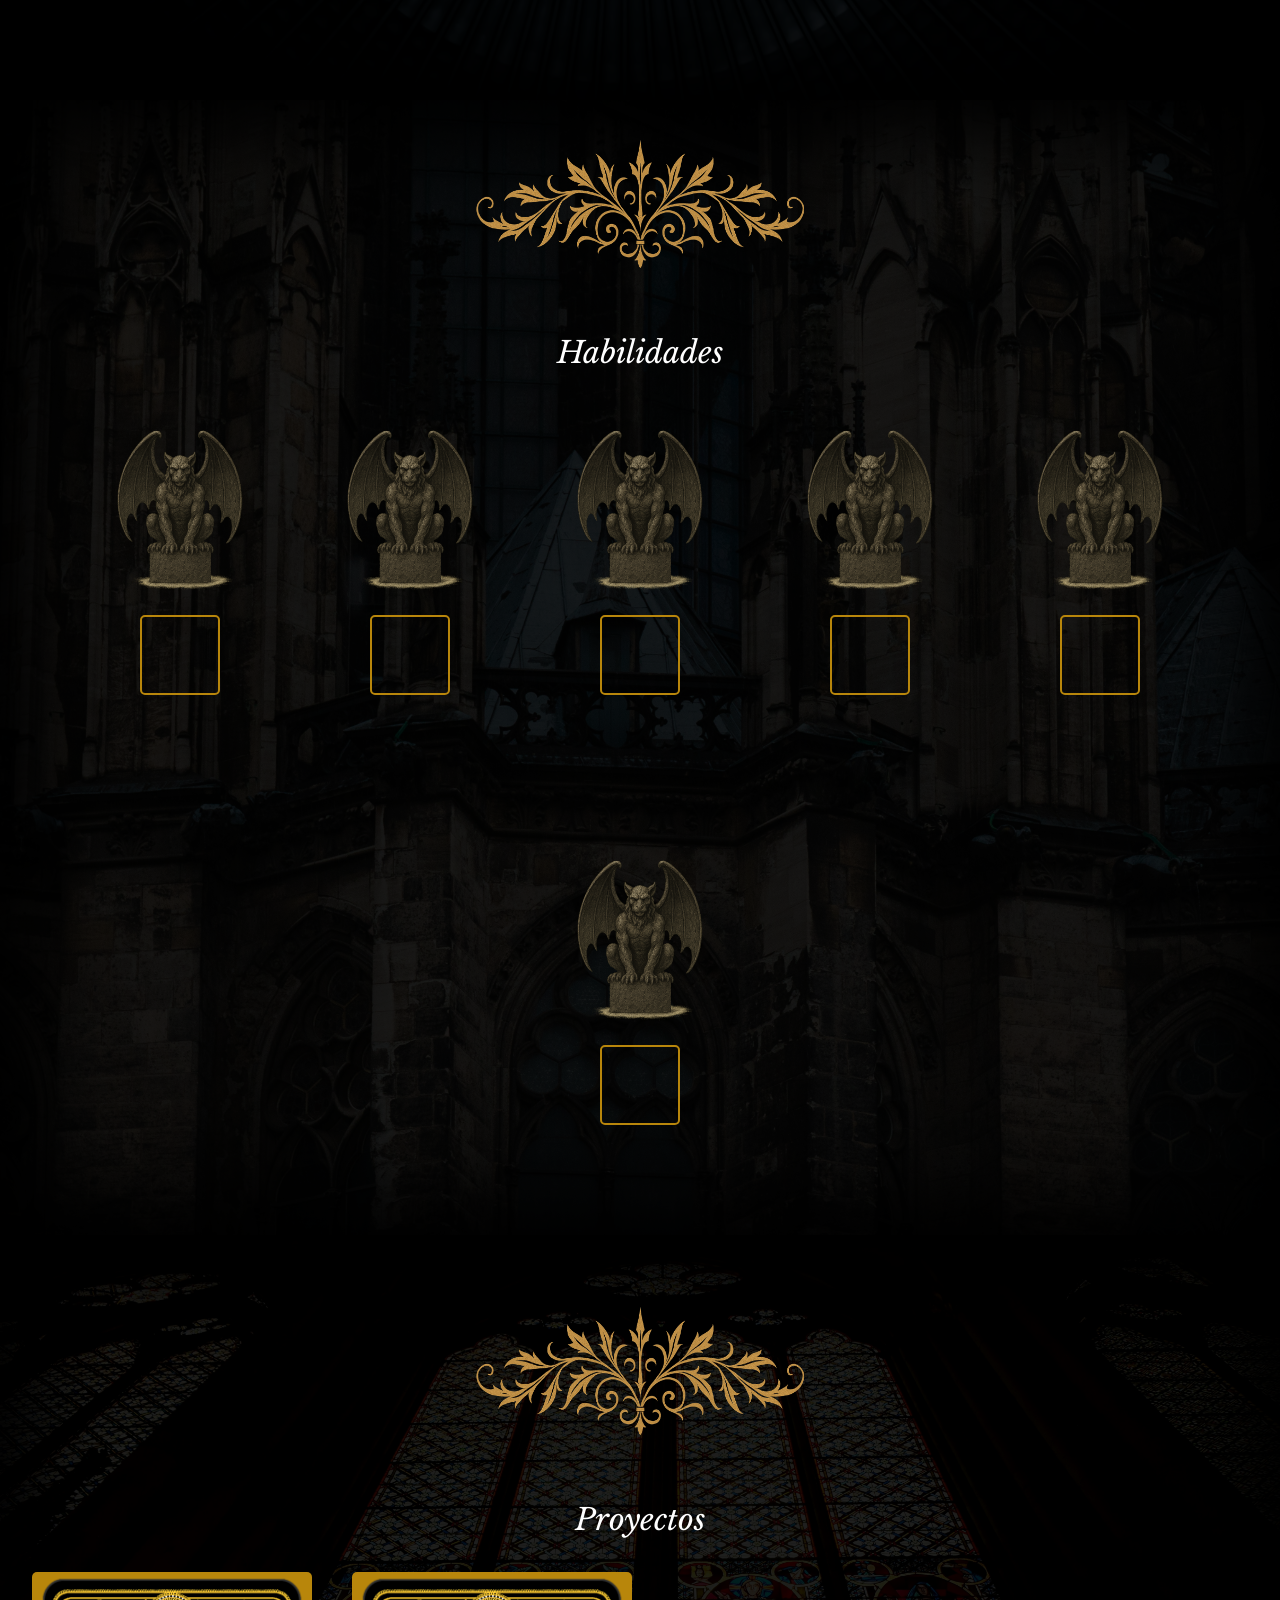
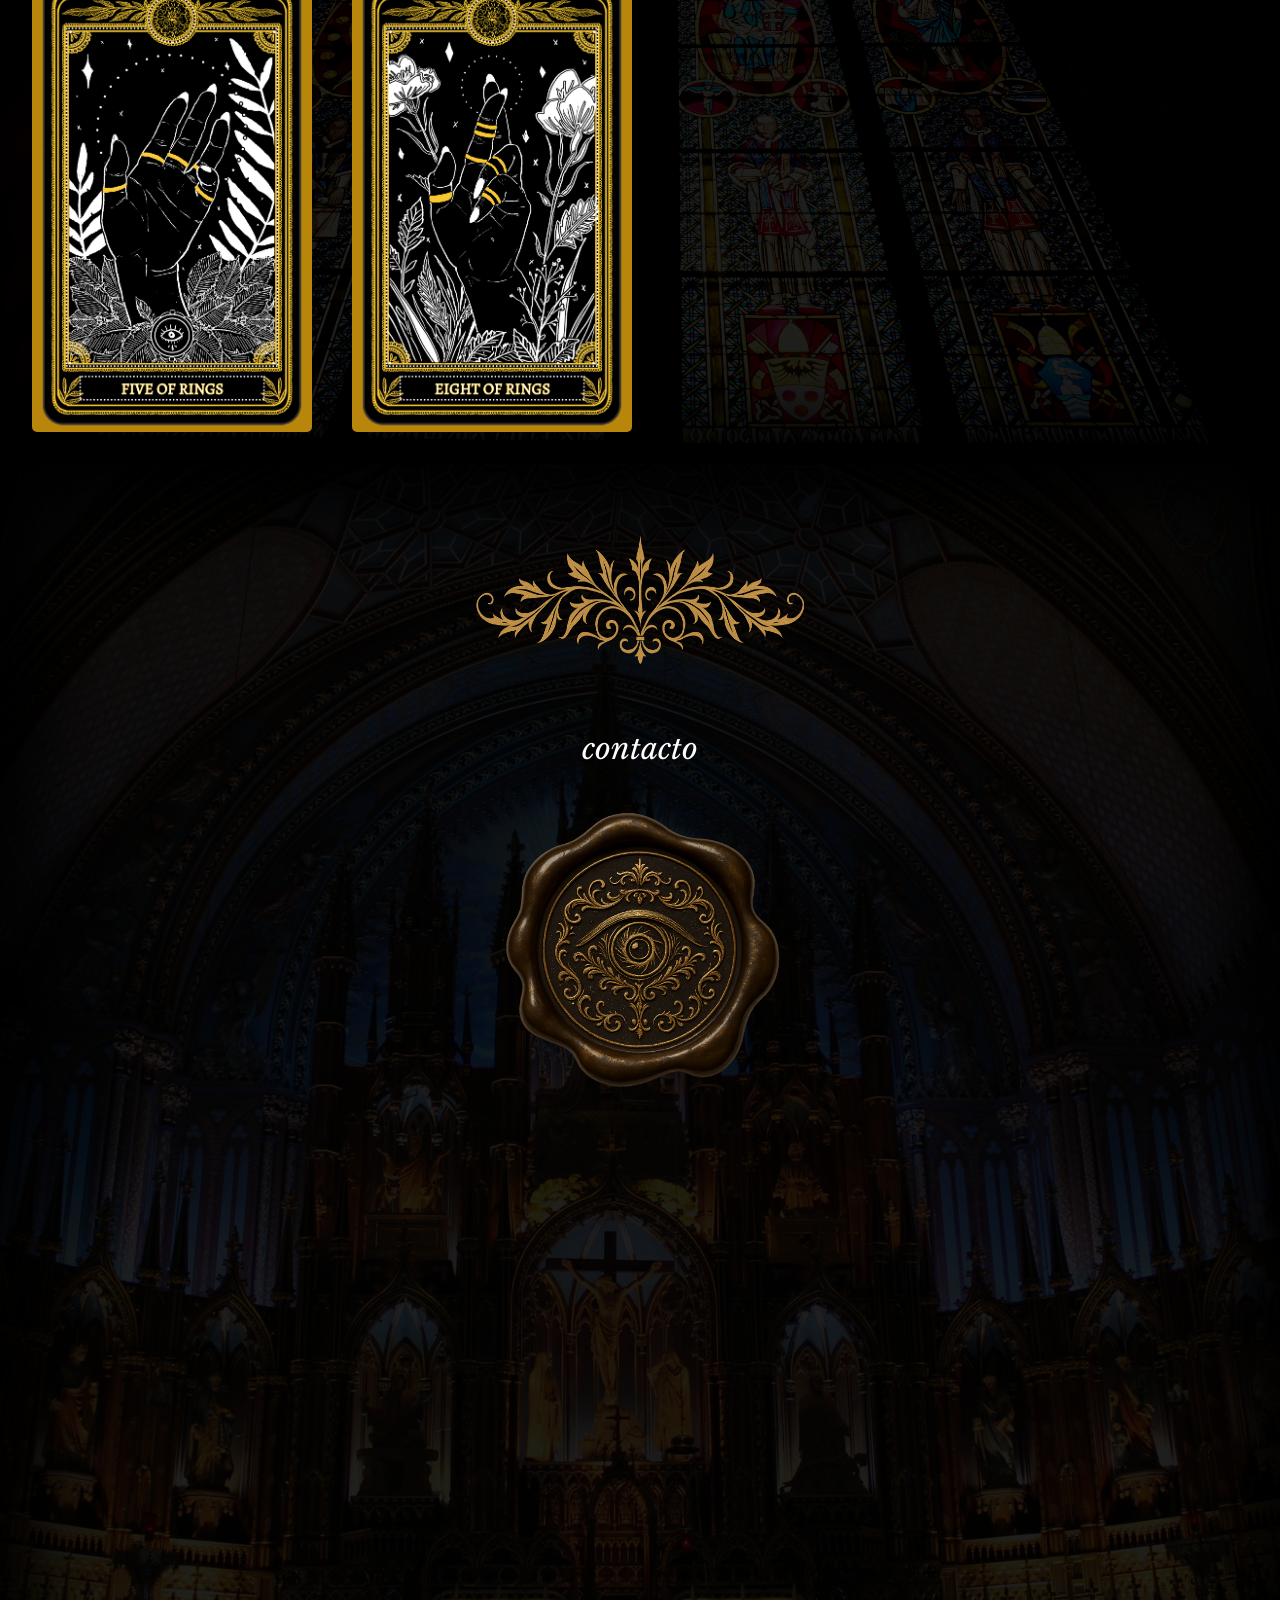
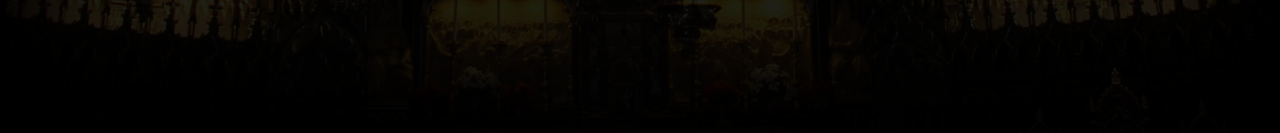
==== commit 67cedf95: "thanks page added" ====
--- a/index.html
+++ b/index.html
@@ -395,7 +395,7 @@
                   method="POST"
                   data-netlify="true"
                   data-netlify-honeypot="bot-field"
-                  action="/thanks"
+                  action="/thanks.html"
                >
                   <!-- netlify fields -->
                   <input type="hidden" name="form-name" value="contact" />
--- a/src/css/styles.css
+++ b/src/css/styles.css
@@ -886,6 +886,55 @@
    border-radius: 8px;
 }
 
+/* thanks section */
+
+#thanks {
+   width: 100%;
+   min-height: 800px;
+   background-image: url("../assets/image/contact_background.jpg");
+   background-repeat: no-repeat;
+   background-size: cover;
+   background-position: center;
+   display: flex;
+   flex-direction: column;
+   box-shadow: inset 0 0 80px 40px rgba(0, 0, 0, 1);
+   padding: 2em;
+}
+
+.thanks-section-content-container {
+   display: flex;
+   align-items: center;
+   justify-content: center;
+   gap: 20px;
+   flex-direction: column;
+}
+
+.thanks-letter-image {
+   max-width: 450px;
+   z-index: 1;
+}
+
+.thanks-text {
+   color: #b8860b;
+   font-family: "Libre Baskerville", serif;
+   font-size: 30px;
+   font-style: italic;
+   z-index: 1;
+   text-align: center;
+   max-width: 80%;
+}
+
+.thanks-btn {
+   z-index: 1;
+   color: aliceblue;
+   background-color: black;
+   text-decoration: none;
+   font-family: "Libre Baskerville", serif;
+   font-size: 20px;
+   border-radius: 5px;
+   padding: 10px;
+}
+
 /* Media queries */
 
 @media (width < 1024px) {
@@ -953,3 +1002,9 @@
       font-size: 18px;
    }
 }
+
+@media (width < 768px) {
+   .thanks-letter-image {
+      max-width: 300px;
+   }
+}
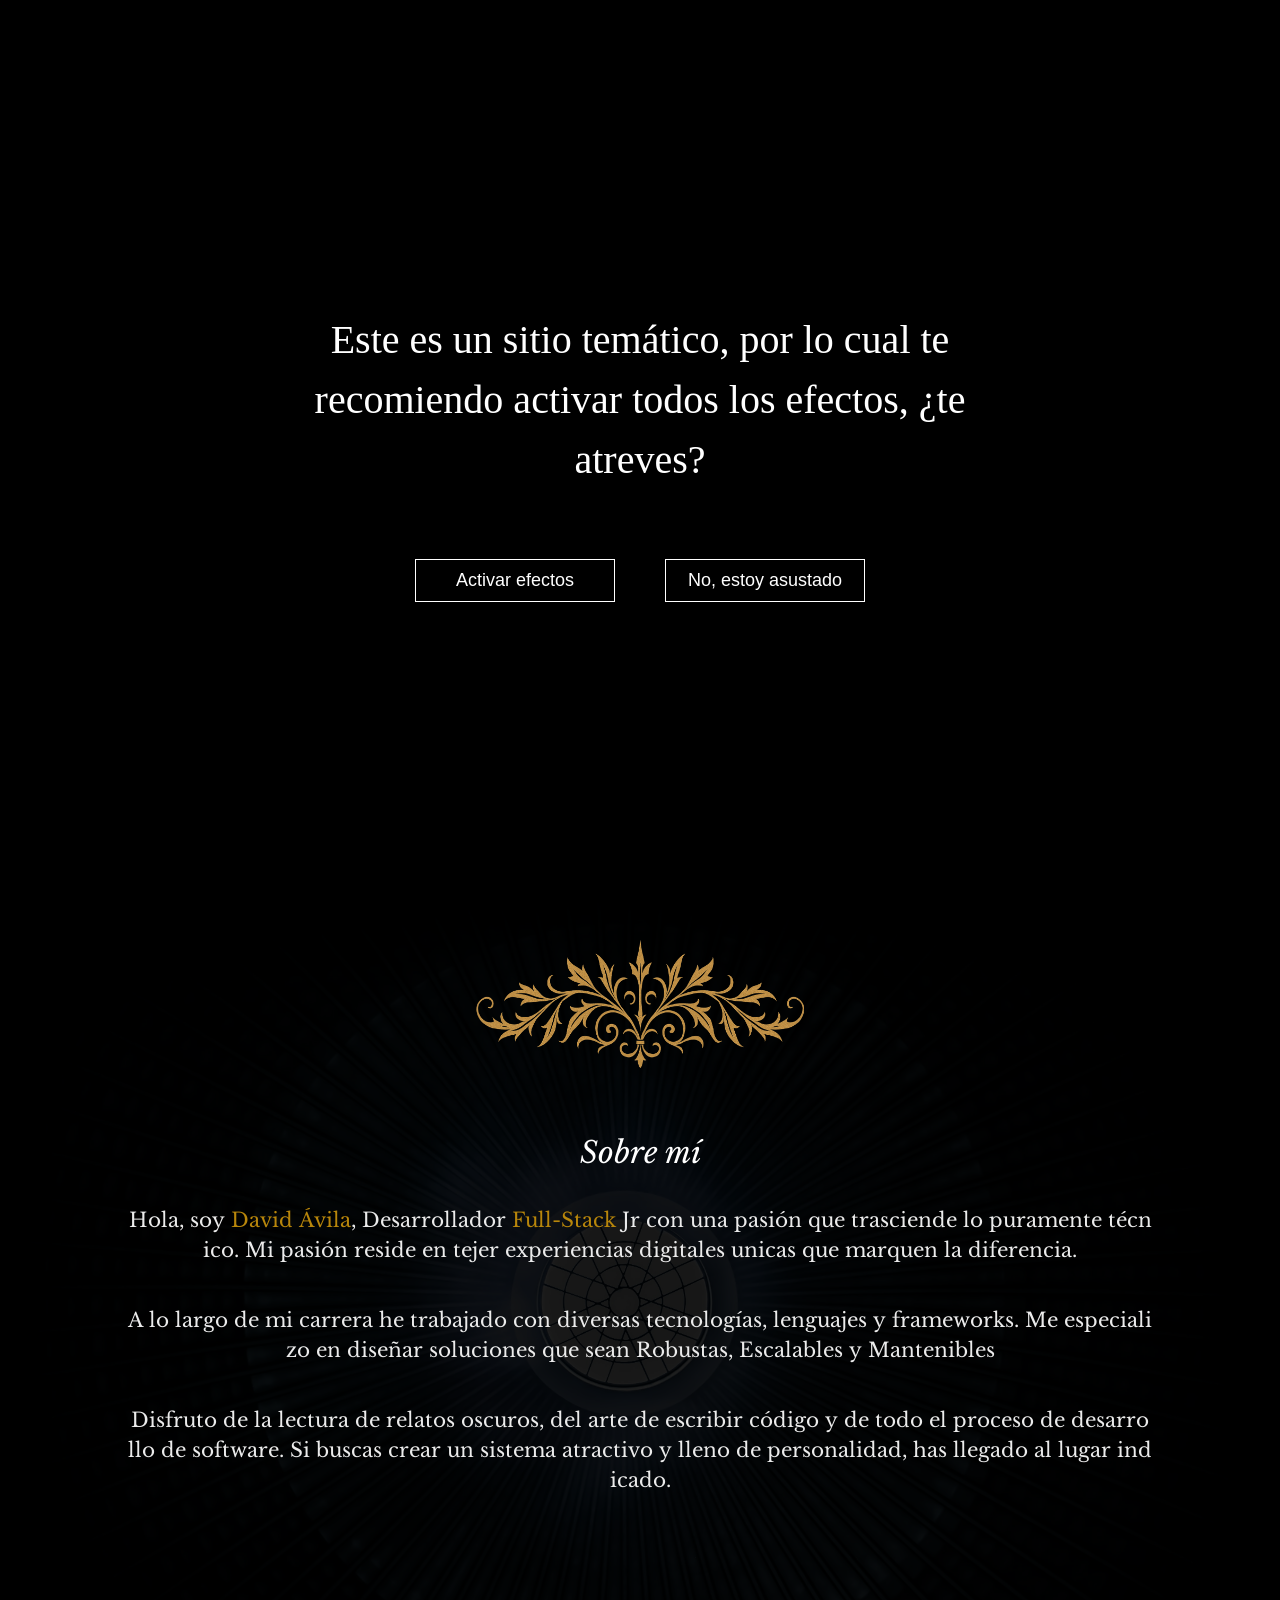
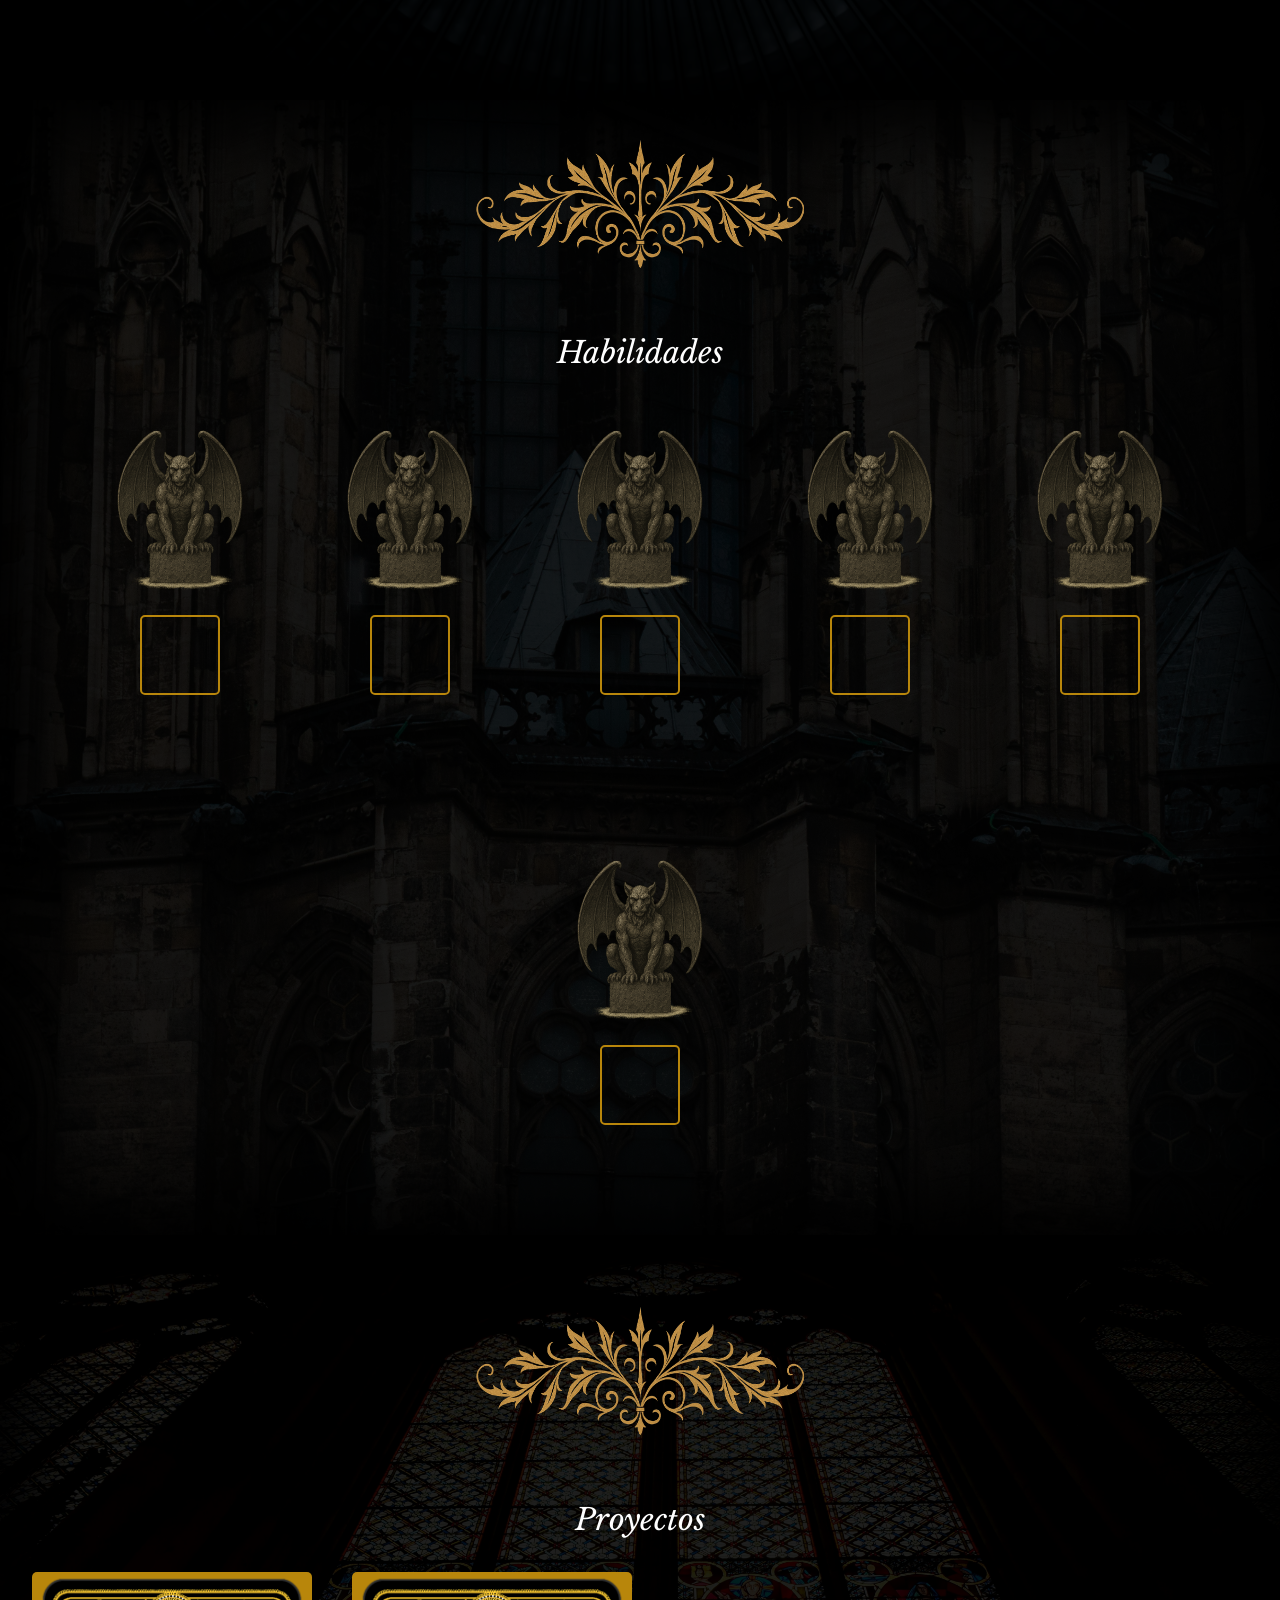
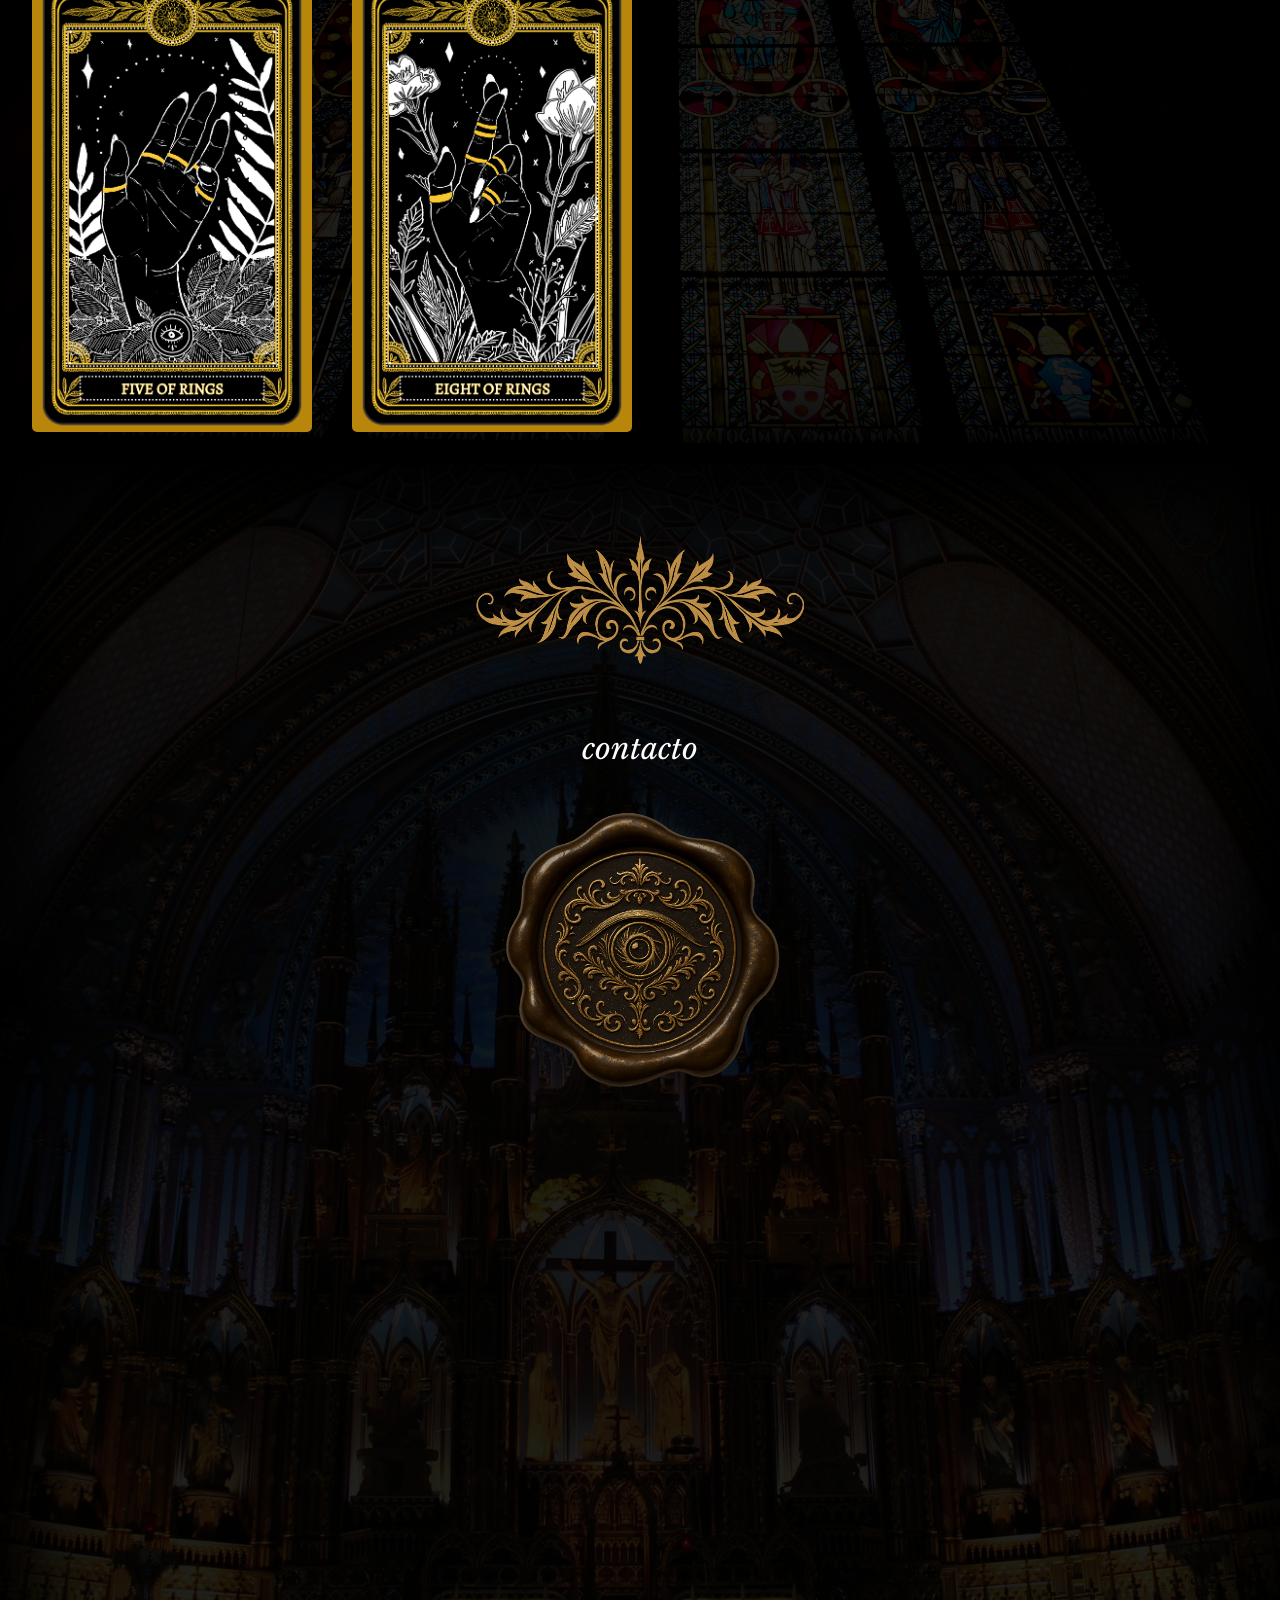
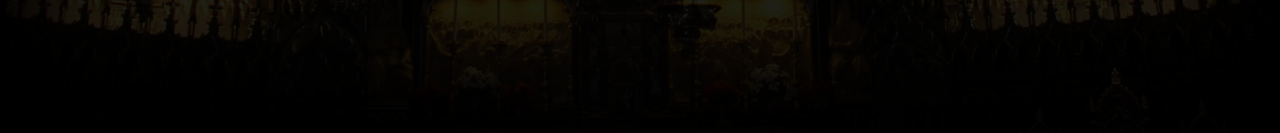
==== commit 66b5ab5a: "required fields added to the contact form" ====
--- a/index.html
+++ b/index.html
@@ -415,6 +415,7 @@
                         type="text"
                         name="name"
                         id="name"
+                        required
                      />
                   </div>
 
@@ -427,6 +428,7 @@
                         type="email"
                         name="email"
                         id="email"
+                        required
                      />
                   </div>
 
@@ -438,6 +440,7 @@
                         class="contact-form-input"
                         name="message"
                         id="message"
+                        required
                      ></textarea>
                   </div>
 
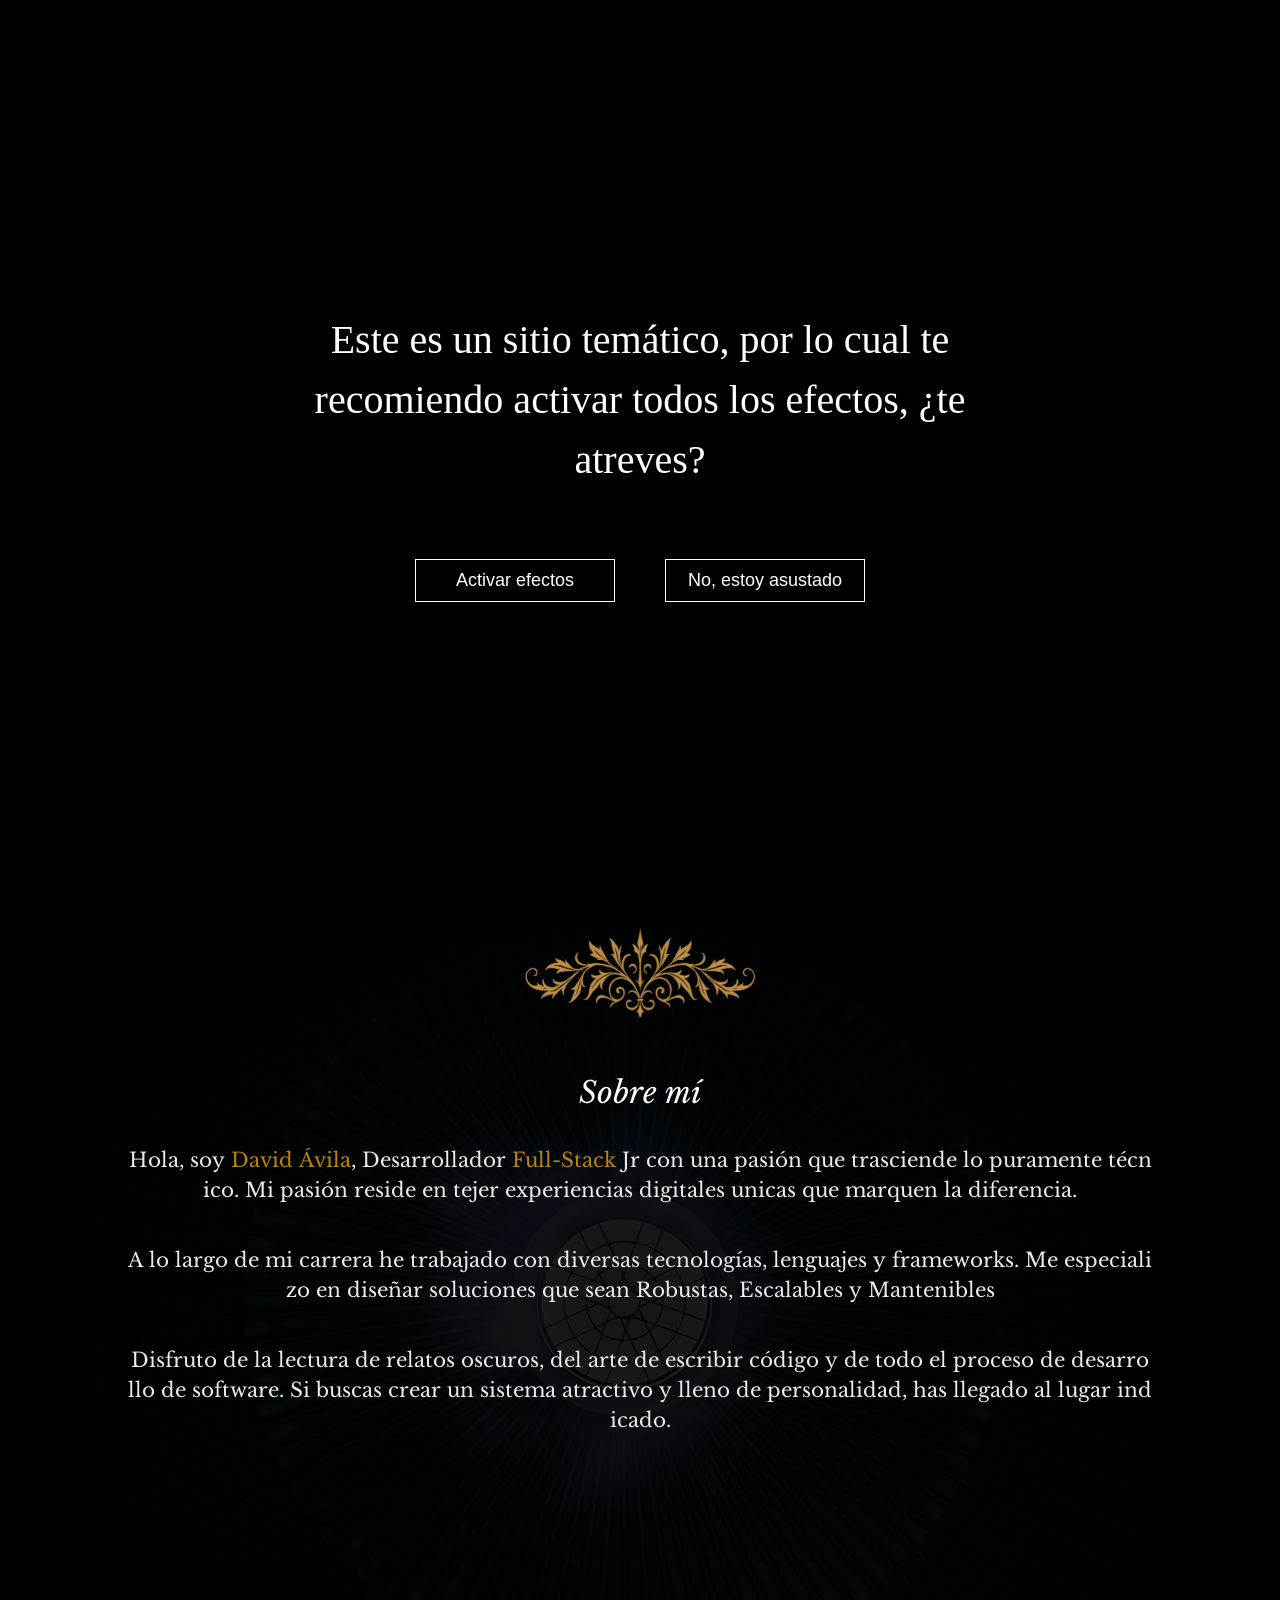
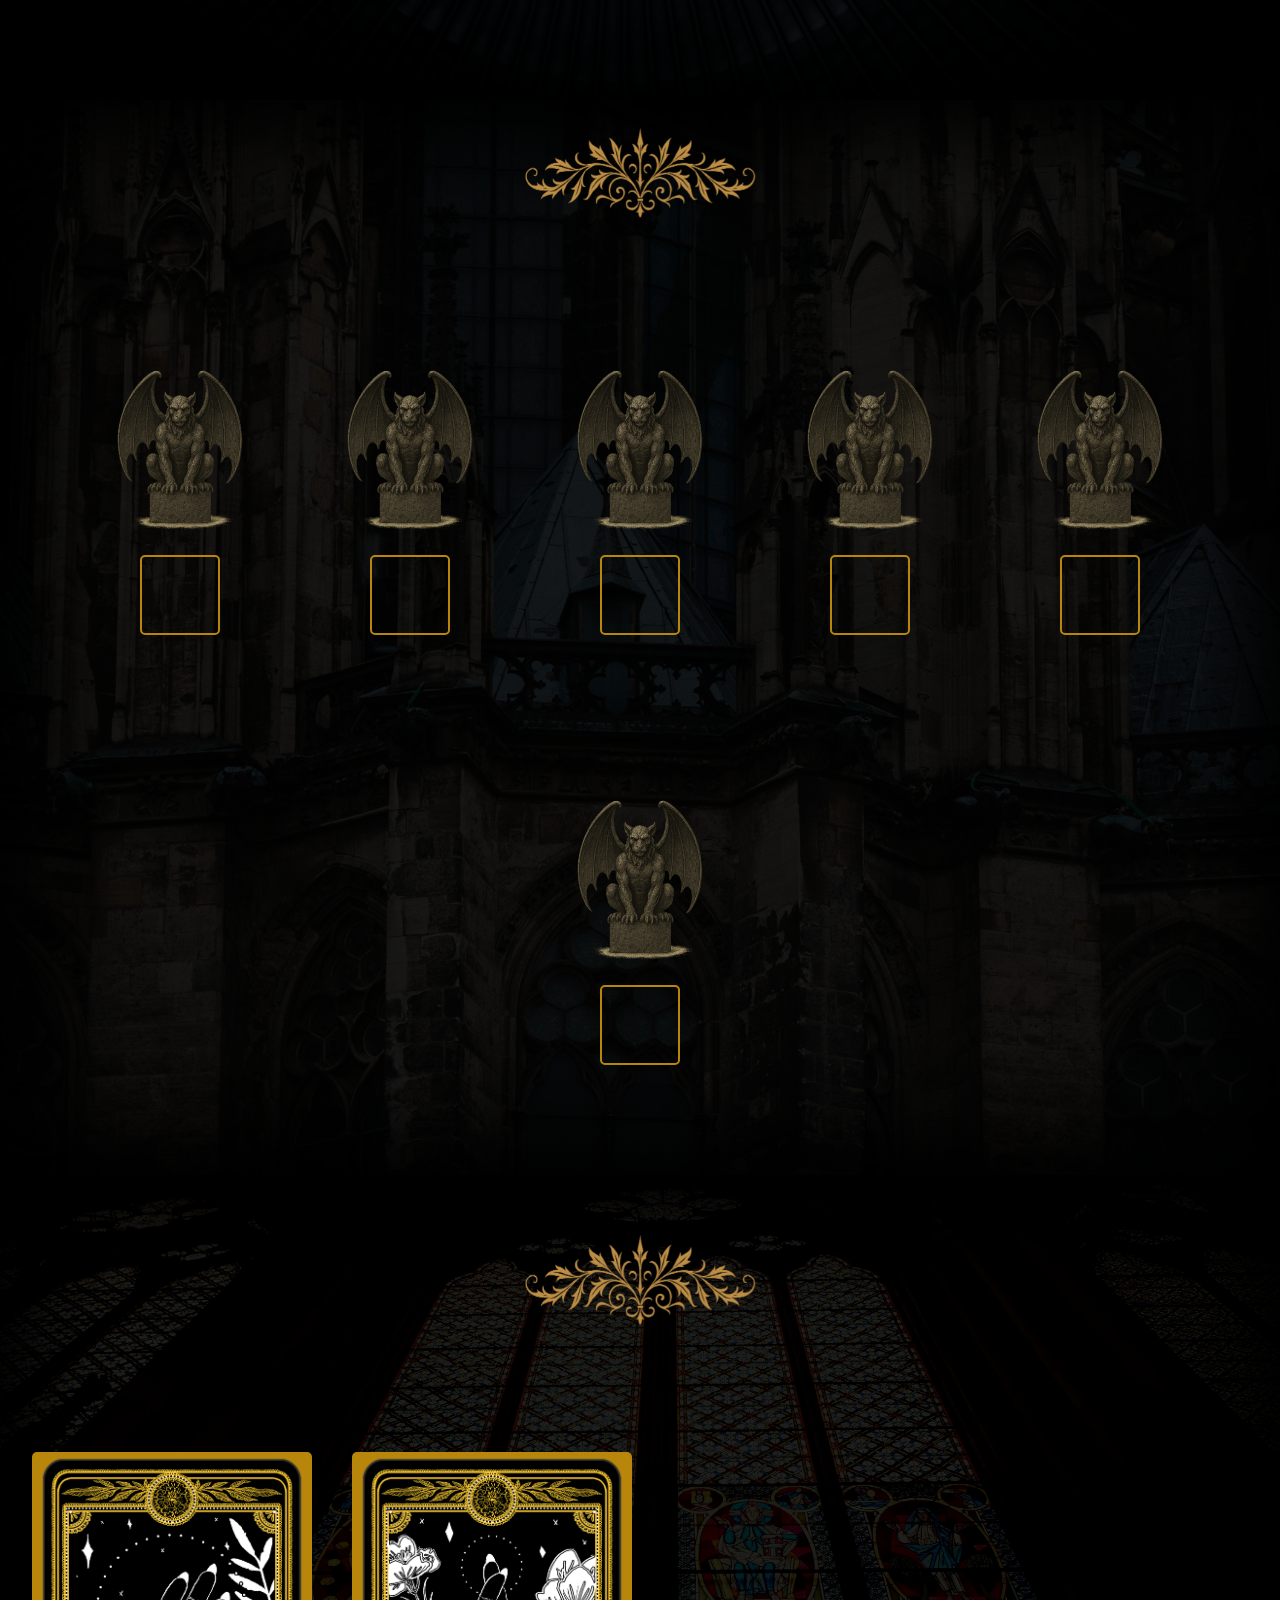
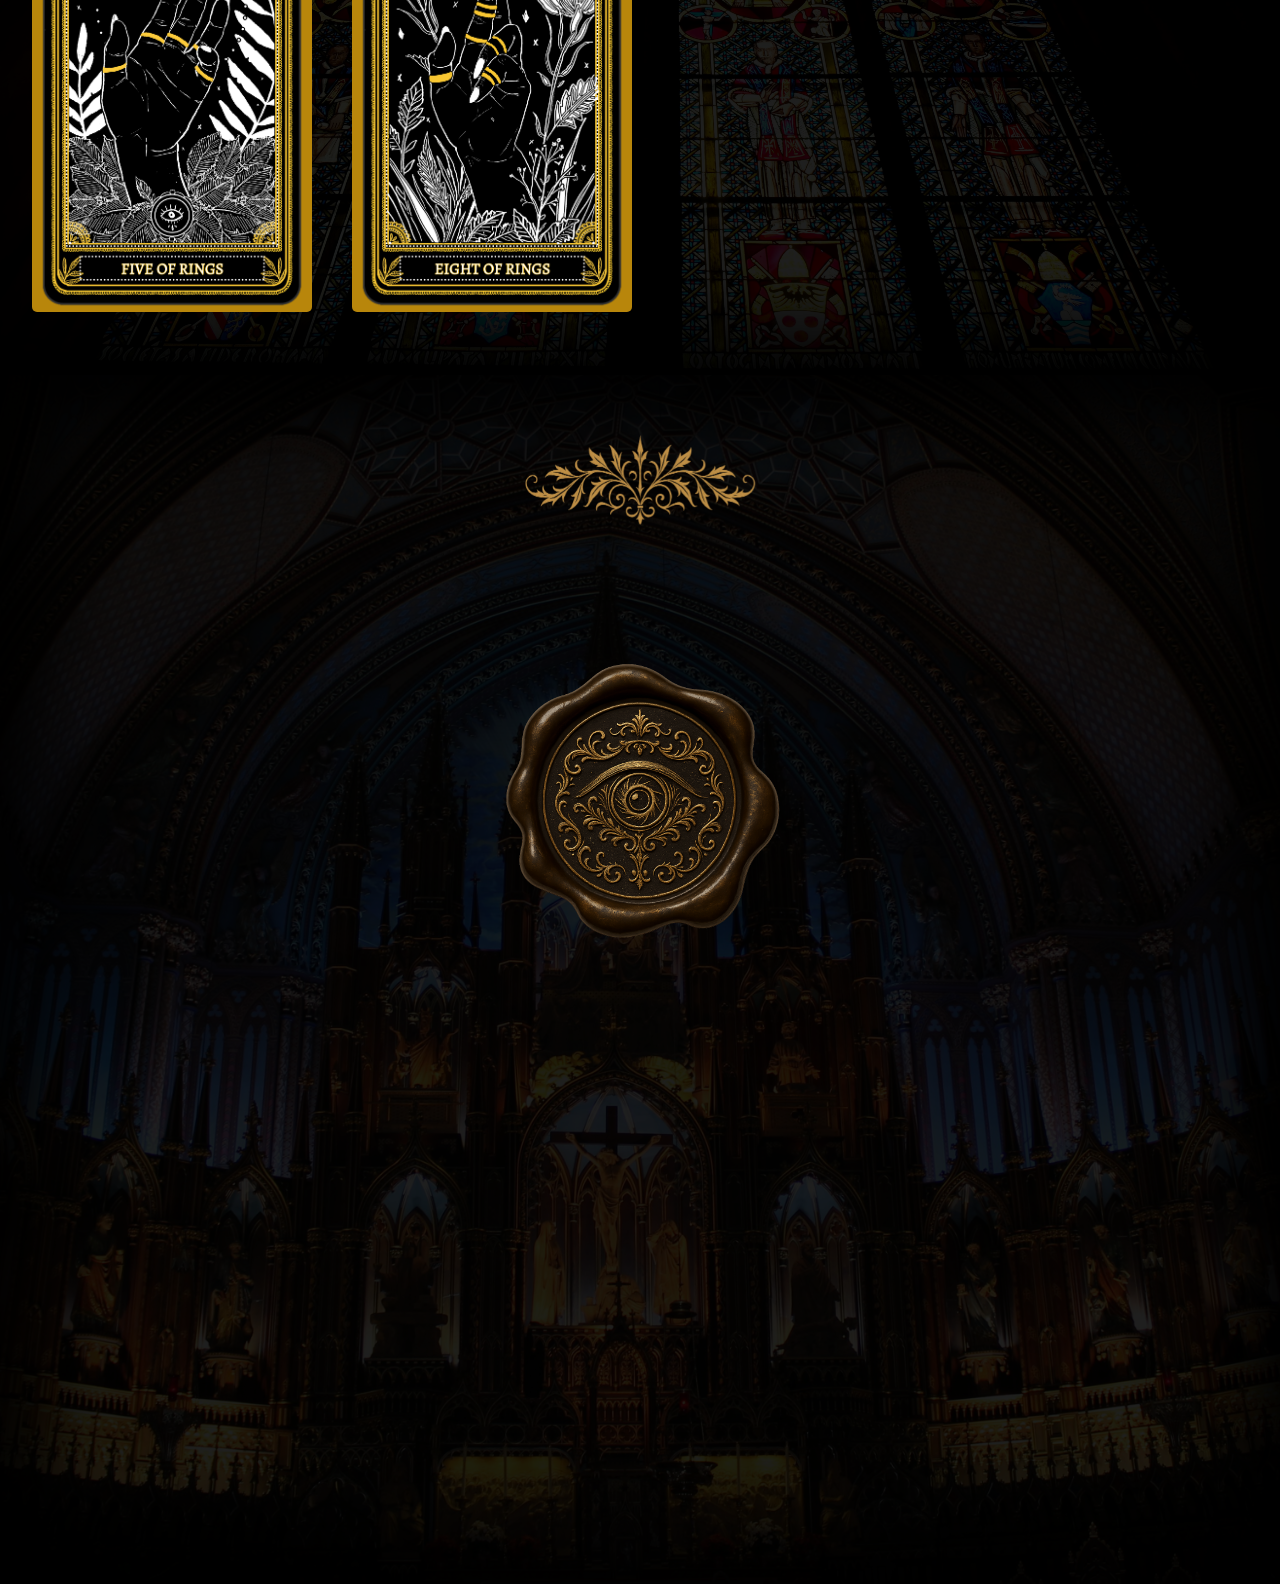
==== commit c3bfae0a: "scrollwork section reduced , and reveal animation added to section titles" ====
--- a/index.html
+++ b/index.html
@@ -39,30 +39,70 @@
       ></audio>
 
       <header>
-         <nav>
-            <div id="effects-toggle"><span></span></div>
+         <nav id="desktop-navbar">
+            <div class="effects-toggle"><span></span></div>
             <ul>
                <li>
-                  <a href="#">Home <span></span></a>
+                  <a href="#banner">Home <span></span></a>
                </li>
 
                <li>
-                  <a href="#">Sobre mí <span></span></a>
+                  <a href="#about">Sobre mí <span></span></a>
                </li>
 
                <li>
-                  <a href="#">Habilidades <span></span></a>
+                  <a href="#skills">Habilidades <span></span></a>
                </li>
 
                <li>
-                  <a href="#">Proyectos <span></span></a>
+                  <a href="#projects">Proyectos <span></span></a>
                </li>
 
                <li>
-                  <a href="#">Contacto <span></span></a>
+                  <a href="#contact">Contacto <span></span></a>
                </li>
             </ul>
          </nav>
+
+         <div id="mobile-navbar-controllers-container">
+            <div class="effects-toggle"><span></span></div>
+
+            <button id="mobile-navbar-toggle-btn">
+               <img
+                  id="mobile-navbar-toggle-icon"
+                  src="./src/assets/image/menu.svg"
+                  alt="toggle-icon"
+               />
+            </button>
+         </div>
+
+         <div class="mobile-navbar-list-container">
+            <nav>
+               <ul>
+                  <li><a class="mobile-navbar-link" href="#banner">Home</a></li>
+
+                  <li>
+                     <a class="mobile-navbar-link" href="#about">Sobre mí </a>
+                  </li>
+
+                  <li>
+                     <a class="mobile-navbar-link" href="#skills"
+                        >Habilidades</a
+                     >
+                  </li>
+
+                  <li>
+                     <a class="mobile-navbar-link" href="#projects"
+                        >Proyectos</a
+                     >
+                  </li>
+
+                  <li>
+                     <a class="mobile-navbar-link" href="#contact">Contacto </a>
+                  </li>
+               </ul>
+            </nav>
+         </div>
       </header>
       <main>
          <div id="main-background"></div>
@@ -140,7 +180,7 @@
                   alt="scrollWork.png"
                />
             </div>
-            <p class="section-title">Sobre mí</p>
+            <p class="section-title reveal">Sobre mí</p>
 
             <p class="about-text reveal">
                Hola, soy *David Ávila*, Desarrollador *Full-Stack* Jr con una
@@ -170,7 +210,7 @@
                   alt="scrollWork.png"
                />
             </div>
-            <p class="section-title">Habilidades</p>
+            <p class="section-title reveal">Habilidades</p>
 
             <div class="skills-cards-container">
                <div class="skill-card">
@@ -291,7 +331,7 @@
                   alt="scrollWork.png"
                />
             </div>
-            <p class="section-title">Proyectos</p>
+            <p class="section-title reveal">Proyectos</p>
 
             <div class="project-cards-container">
                <div class="project-card">
@@ -379,7 +419,7 @@
                   tabindex="0"
                />
             </div>
-            <p class="section-title">contacto</p>
+            <p class="section-title reveal">contacto</p>
 
             <div class="contact-main-container">
                <img
@@ -499,5 +539,6 @@
       <script src="./src/js/appears_text_animation.js"></script>
       <script src="./src/js/project_modal.js"></script>
       <script src="./src/js/wax_seal_and_form_animation.js"></script>
+      <script src="./src/js/mobile_navbar_toggle.js"></script>
    </body>
 </html>
--- a/src/css/styles.css
+++ b/src/css/styles.css
@@ -1,5 +1,8 @@
 @import url("https://fonts.googleapis.com/css2?family=Libre+Baskerville:ital,wght@0,400;0,700;1,400&display=swap");
 
+html {
+   scroll-behavior: smooth;
+}
 /* global variables */
 :root {
    --overlay-end-opacity: 0.5;
@@ -147,12 +150,14 @@
    width: 100%;
    display: flex;
    justify-content: center;
-   z-index: 1;
+   z-index: 3;
    pointer-events: all;
    padding: 0 2em;
 }
 
-header > nav {
+/* Desktop navbar */
+
+#desktop-navbar {
    max-width: 1280px;
    width: 100%;
    display: flex;
@@ -162,18 +167,18 @@
    gap: 20px;
 }
 
-header nav > ul {
+#desktop-navbar > ul {
    display: flex;
    flex-direction: row;
    gap: 20px;
 }
 
-header > nav > ul > li > a {
+#desktop-navbar > ul > li > a {
    list-style: none;
    text-decoration: none;
 }
 
-header > nav > ul > li > a {
+#desktop-navbar > ul > li > a {
    color: #878787;
    font-family: "Libre Baskerville", serif;
    font-weight: 400;
@@ -184,7 +189,7 @@
    cursor: pointer;
 }
 
-header > nav > ul > li > a > span {
+#desktop-navbar ul > li > a > span {
    display: block;
    height: 3px;
    background-color: #b8860b;
@@ -193,17 +198,87 @@
    transition: width 0.3s ease;
 }
 
-header > nav > ul > li:hover > a {
-   color: white;
-}
-
-header > nav > ul > li:hover > a > span,
+#desktop-navbar > ul > li:hover > a {
+   color: white;
+}
+
+#desktop-navbar > ul > li:hover > a > span,
 header nav ul li > a:hover > span {
    width: 100%;
 }
 
+/* Mobile navbar */
+#mobile-navbar-controllers-container {
+   max-width: 1280px;
+   width: 100%;
+   height: 80px;
+   display: none;
+   align-items: center;
+   justify-content: space-between;
+   position: relative;
+   /* background-color: #b8860b; */
+}
+
+#mobile-navbar-toggle-btn {
+   width: 40px;
+   height: 40px;
+   background-color: transparent;
+   border: 0;
+   color: white;
+   font-size: 20px;
+   cursor: pointer;
+}
+
+#mobile-navbar-toggle-icon {
+   height: 35px;
+}
+
+.mobile-navbar-list-container {
+   background-color: black;
+   position: fixed;
+   right: 0px;
+   left: 0px;
+   top: 80px;
+   bottom: 0px;
+   max-height: 0%;
+   transition: max-height 350ms ease, opacity 250ms ease;
+   opacity: 0;
+   pointer-events: none;
+}
+
+.mobile-navbar-list-container > nav > ul {
+   width: 100%;
+   display: flex;
+   align-items: center;
+   justify-content: center;
+   gap: 40px;
+   flex-direction: column;
+}
+
+.mobile-navbar-list-container > nav > ul > li {
+   border-bottom: 1px solid #1f1f1f;
+   width: 100%;
+   display: flex;
+   align-items: center;
+   justify-content: center;
+   padding-bottom: 2px;
+}
+.mobile-navbar-list-container > nav > ul > li > a {
+   text-decoration: none;
+   color: white;
+   font-family: "Libre Baskerville", serif;
+   font-style: italic;
+   font-size: 25px;
+}
+
+.mobile-navbar-list-container.open {
+   max-height: 100%;
+   opacity: 1;
+   pointer-events: auto;
+}
+
 /* effects toggle */
-#effects-toggle {
+.effects-toggle {
    width: 80px;
    height: 30px;
    border: 1px solid #878787;
@@ -215,7 +290,7 @@
    cursor: pointer;
 }
 
-#effects-toggle > span {
+.effects-toggle > span {
    border-radius: 100%;
    width: 20px;
    height: 20px;
@@ -225,7 +300,7 @@
    transform: translateX(50px);
 }
 
-#effects-toggle.active > span {
+.effects-toggle.active > span {
    background-color: #b8860b;
    transform: translateX(0px);
 }
@@ -1001,10 +1076,47 @@
    .project-modal-story-text {
       font-size: 18px;
    }
-}
-
-@media (width < 768px) {
+
+   /* thanks */
    .thanks-letter-image {
       max-width: 300px;
    }
-}
+
+   #desktop-navbar {
+      display: none;
+   }
+}
+
+@media (width < 500px) {
+   .permissions-effects-modal-text {
+      font-size: 35px;
+      max-width: 90%;
+   }
+
+   .permissions-effects-modal-btn-container {
+      flex-direction: column;
+   }
+
+   header {
+      background-color: black;
+      position: fixed;
+      height: 80px;
+   }
+
+   .developer-name {
+      z-index: 2;
+   }
+   .developer-info {
+      z-index: 2;
+   }
+   .triangle-outer {
+      z-index: 2;
+   }
+   #mobile-navbar-controllers-container {
+      display: flex;
+   }
+}
+
+.scroll-work-image {
+   height: 140px;
+}
